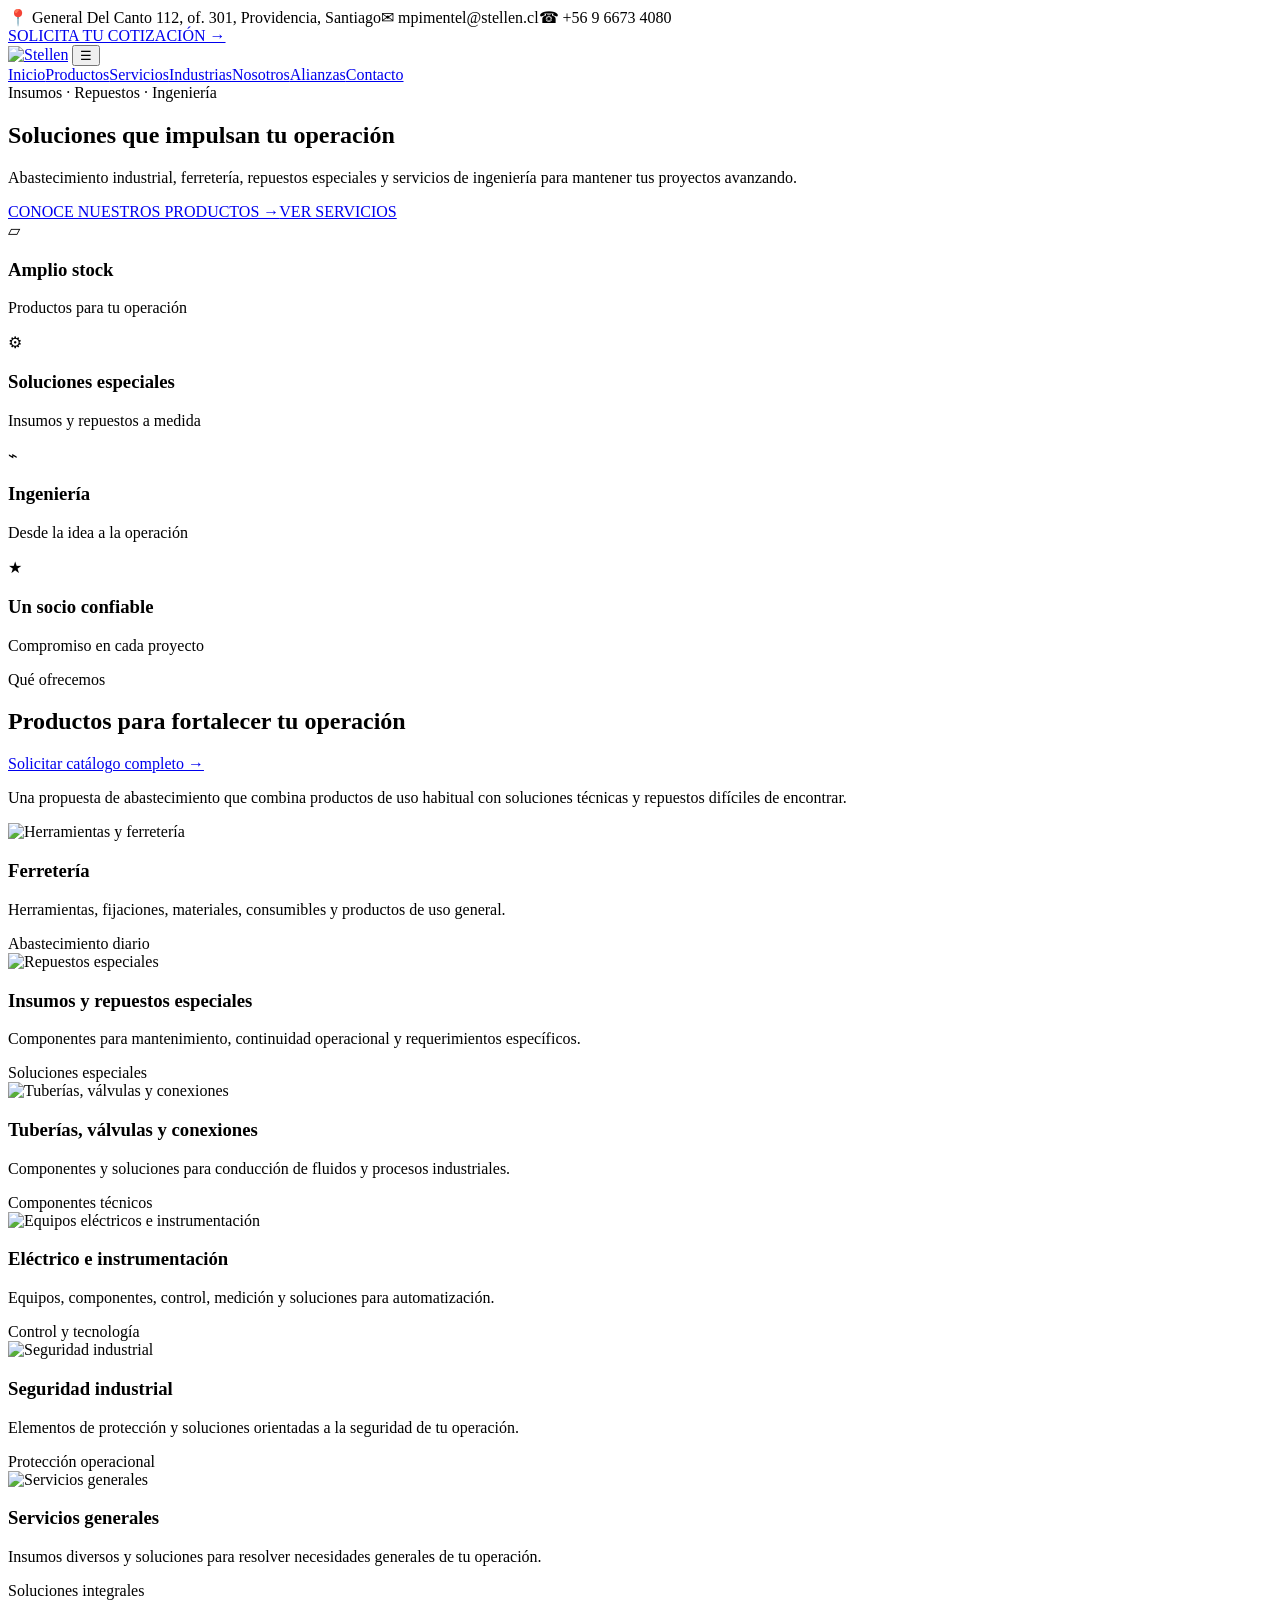
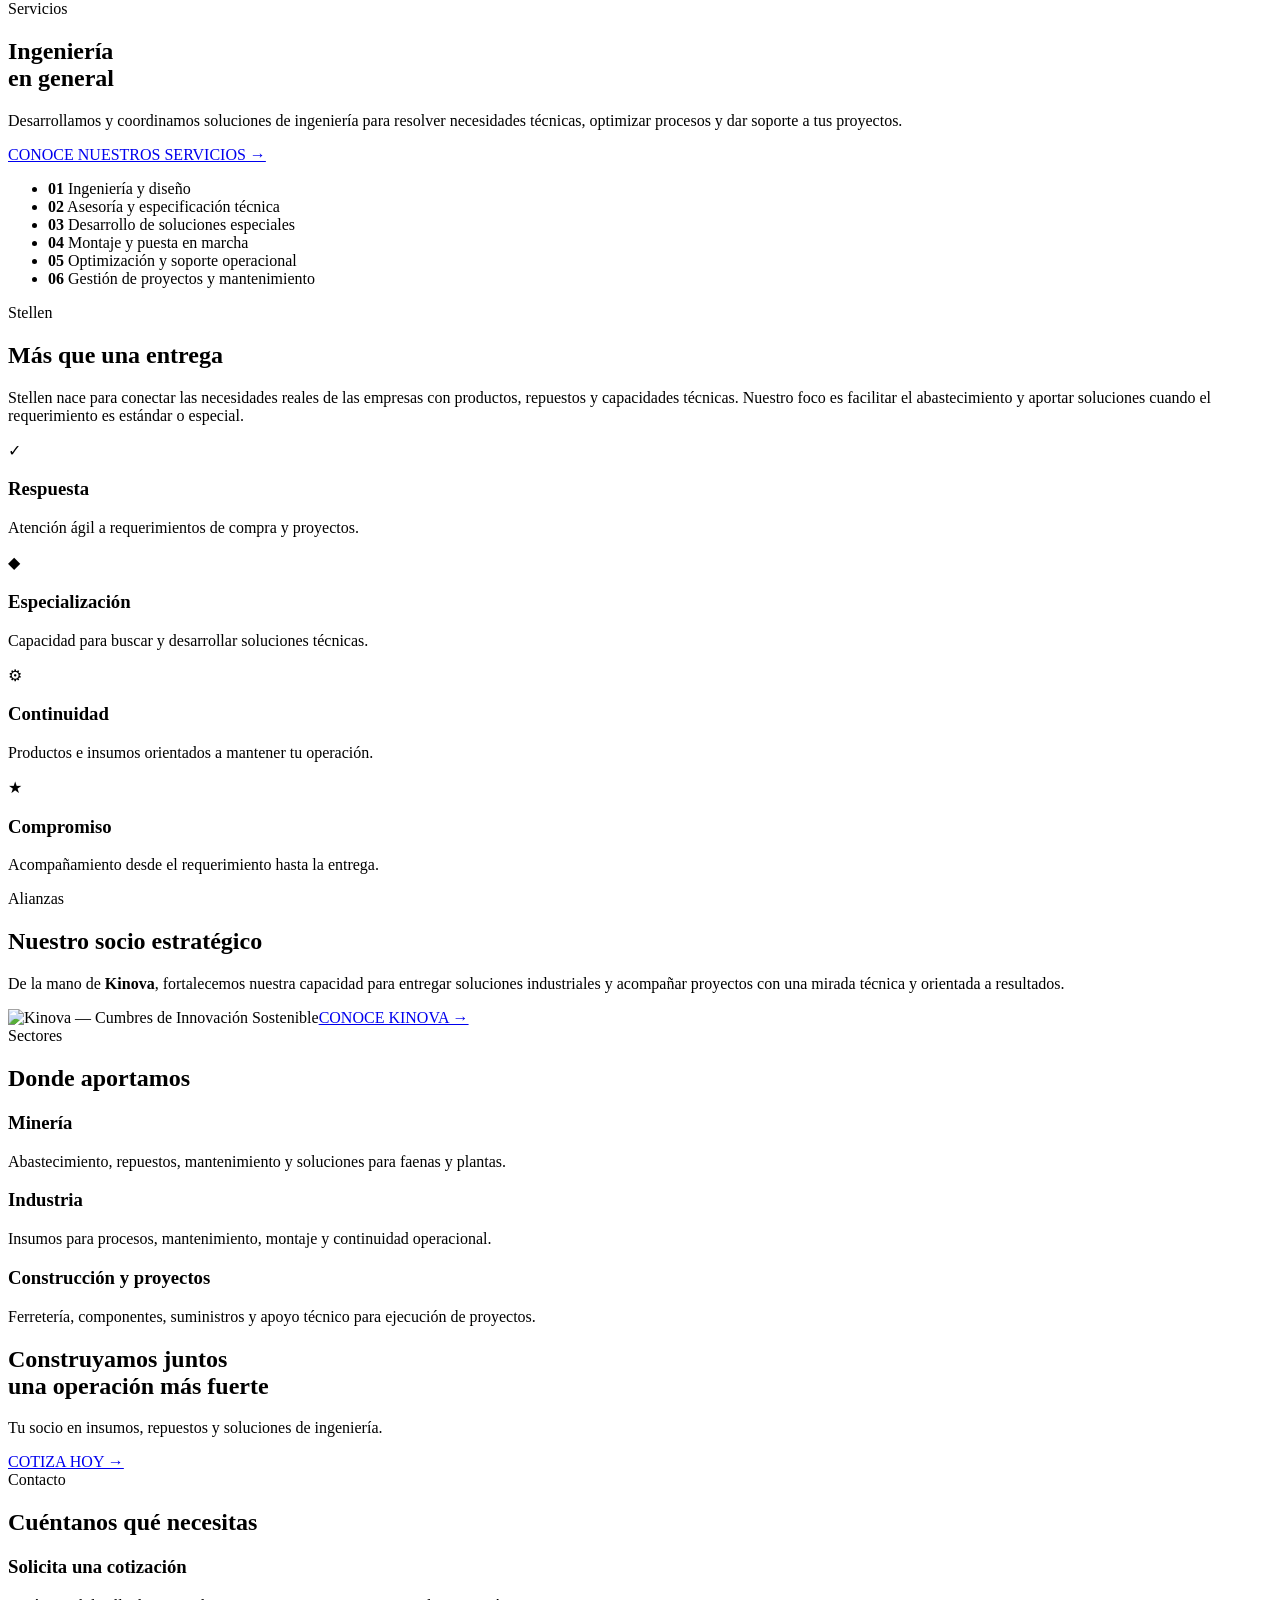
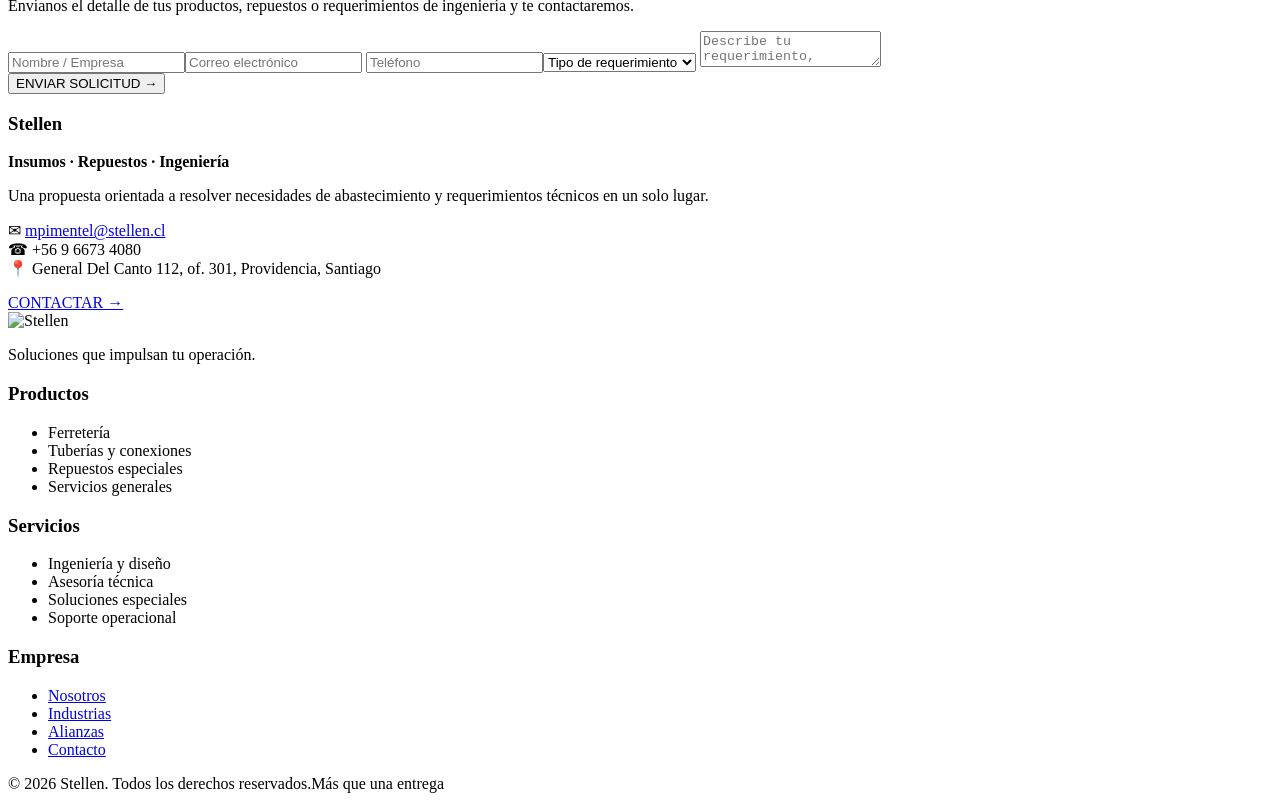
==== index.html @ 47909053 "Add files via upload" ====
<!doctype html>
<html lang="es">
<head>
<meta charset="utf-8">
<meta name="viewport" content="width=device-width,initial-scale=1">
<title>Stellen | Insumos, Repuestos e Ingeniería</title>
<meta name="description" content="Stellen: venta de insumos generales, ferretería, repuestos especiales y servicios de ingeniería para la industria.">
<link rel="stylesheet" href="assets/css/stellen.css">
<link rel="stylesheet" href="assets/css/fontawesome-all.min.css">
</head>
<body>
<div class="topbar"><div class="container"><div class="toplinks"><span>📍 General Del Canto 112, of. 301, Providencia, Santiago</span><span>✉ mpimentel@stellen.cl</span><span>☎ +56 9 6673 4080</span></div><a class="quote-mini" href="#contacto">SOLICITA TU COTIZACIÓN →</a></div></div>
<header id="header-wrapper"><div class="container header">
<a class="brand" href="#inicio"><img src="images/stellen-logo.png" alt="Stellen"></a>
<button class="menu-toggle" aria-label="Abrir menú">☰</button>
<nav class="nav">
<a class="active" href="#inicio">Inicio</a><a href="#productos">Productos</a><a href="#servicios">Servicios</a><a href="#industrias">Industrias</a><a href="#nosotros">Nosotros</a><a href="#alianzas">Alianzas</a><a href="#contacto">Contacto</a>
</nav></div></header>

<main id="inicio">
<section class="hero"><div class="container"><div class="hero-content">
<div class="eyebrow">Insumos · Repuestos · Ingeniería</div>
<h1>Soluciones que impulsan <span>tu operación</span></h1>
<p>Abastecimiento industrial, ferretería, repuestos especiales y servicios de ingeniería para mantener tus proyectos avanzando.</p>
<div class="buttons"><a class="btn btn-primary" href="#productos">CONOCE NUESTROS PRODUCTOS →</a><a class="btn btn-outline" href="#servicios">VER SERVICIOS</a></div>
</div></div></section>

<section class="quick"><div class="container quick-grid">
<div class="quick-item"><div class="icon">▱</div><div><h3>Amplio stock</h3><p>Productos para tu operación</p></div></div>
<div class="quick-item"><div class="icon">⚙</div><div><h3>Soluciones especiales</h3><p>Insumos y repuestos a medida</p></div></div>
<div class="quick-item"><div class="icon">⌁</div><div><h3>Ingeniería</h3><p>Desde la idea a la operación</p></div></div>
<div class="quick-item"><div class="icon">★</div><div><h3>Un socio confiable</h3><p>Compromiso en cada proyecto</p></div></div>
</div></section>

<section id="productos" class="section"><div class="container">
<div class="section-head"><div><div class="eyebrow" style="color:var(--green)">Qué ofrecemos</div><h2>Productos para fortalecer <span>tu operación</span></h2></div><a class="link-arrow" href="#contacto">Solicitar catálogo completo →</a></div>
<p class="section-lead">Una propuesta de abastecimiento que combina productos de uso habitual con soluciones técnicas y repuestos difíciles de encontrar.</p>
<div class="cards offer-cards">
<article class="card"><img class="card-image" src="images/ferreteria.jpg" alt="Herramientas y ferretería"><div class="card-body"><h3>Ferretería</h3><p>Herramientas, fijaciones, materiales, consumibles y productos de uso general.</p><span class="tag">Abastecimiento diario</span></div></article>
<article class="card"><img class="card-image" src="images/repuestos.jpg" alt="Repuestos especiales"><div class="card-body"><h3>Insumos y repuestos especiales</h3><p>Componentes para mantenimiento, continuidad operacional y requerimientos específicos.</p><span class="tag">Soluciones especiales</span></div></article>
<article class="card"><img class="card-image" src="images/tuberias.jpg" alt="Tuberías, válvulas y conexiones"><div class="card-body"><h3>Tuberías, válvulas y conexiones</h3><p>Componentes y soluciones para conducción de fluidos y procesos industriales.</p><span class="tag">Componentes técnicos</span></div></article>
<article class="card"><img class="card-image" src="images/electrico.jpg" alt="Equipos eléctricos e instrumentación"><div class="card-body"><h3>Eléctrico e instrumentación</h3><p>Equipos, componentes, control, medición y soluciones para automatización.</p><span class="tag">Control y tecnología</span></div></article>
<article class="card"><img class="card-image" src="images/seguridad.jpg" alt="Seguridad industrial"><div class="card-body"><h3>Seguridad industrial</h3><p>Elementos de protección y soluciones orientadas a la seguridad de tu operación.</p><span class="tag">Protección operacional</span></div></article>
<article class="card"><img class="card-image" src="images/servicios-generales.jpg" alt="Servicios generales"><div class="card-body"><h3>Servicios generales</h3><p>Insumos diversos y soluciones para resolver necesidades generales de tu operación.</p><span class="tag">Soluciones integrales</span></div></article>
</div></div></section>

<section id="servicios" class="service"><div class="service-grid">
<div class="service-copy"><div class="eyebrow">Servicios</div><h2>Ingeniería<br>en general</h2><p>Desarrollamos y coordinamos soluciones de ingeniería para resolver necesidades técnicas, optimizar procesos y dar soporte a tus proyectos.</p><a class="btn btn-outline" href="#contacto">CONOCE NUESTROS SERVICIOS →</a></div>
<div class="service-list"><ul>
<li><strong>01</strong> Ingeniería y diseño</li><li><strong>02</strong> Asesoría y especificación técnica</li><li><strong>03</strong> Desarrollo de soluciones especiales</li><li><strong>04</strong> Montaje y puesta en marcha</li><li><strong>05</strong> Optimización y soporte operacional</li><li><strong>06</strong> Gestión de proyectos y mantenimiento</li>
</ul></div></div></section>

<section id="nosotros" class="section alt"><div class="container"><div class="section-head"><div><div class="eyebrow" style="color:var(--green)">Stellen</div><h2>Más que una <span>entrega</span></h2></div></div>
<p class="section-lead">Stellen nace para conectar las necesidades reales de las empresas con productos, repuestos y capacidades técnicas. Nuestro foco es facilitar el abastecimiento y aportar soluciones cuando el requerimiento es estándar o especial.</p>
<div class="value-grid">
<div class="value"><div class="icon">✓</div><h3>Respuesta</h3><p>Atención ágil a requerimientos de compra y proyectos.</p></div>
<div class="value"><div class="icon">◆</div><h3>Especialización</h3><p>Capacidad para buscar y desarrollar soluciones técnicas.</p></div>
<div class="value"><div class="icon">⚙</div><h3>Continuidad</h3><p>Productos e insumos orientados a mantener tu operación.</p></div>
<div class="value"><div class="icon">★</div><h3>Compromiso</h3><p>Acompañamiento desde el requerimiento hasta la entrega.</p></div>
</div></div></section>

<section id="alianzas" class="partner"><div class="container partner-inner">
<div><div class="eyebrow">Alianzas</div><h2>Nuestro socio <span>estratégico</span></h2><p>De la mano de <strong>Kinova</strong>, fortalecemos nuestra capacidad para entregar soluciones industriales y acompañar proyectos con una mirada técnica y orientada a resultados.</p></div>
<div class="partner-brand"><img class="kinova-logo" src="images/kinova-logo.png" alt="Kinova — Cumbres de Innovación Sostenible"><a href="https://www.kinova.cl" target="_blank" rel="noopener">CONOCE KINOVA →</a></div>
</div></section>

<section id="industrias" class="section"><div class="container"><div class="section-head"><div><div class="eyebrow" style="color:var(--green)">Sectores</div><h2>Donde <span>aportamos</span></h2></div></div>
<div class="cards">
<article class="card"><div class="card-body"><h3>Minería</h3><p>Abastecimiento, repuestos, mantenimiento y soluciones para faenas y plantas.</p></div></article>
<article class="card"><div class="card-body"><h3>Industria</h3><p>Insumos para procesos, mantenimiento, montaje y continuidad operacional.</p></div></article>
<article class="card"><div class="card-body"><h3>Construcción y proyectos</h3><p>Ferretería, componentes, suministros y apoyo técnico para ejecución de proyectos.</p></div></article>
</div></div></section>

<section class="cta"><div class="container cta-grid"><div><h2>Construyamos juntos<br><span>una operación más fuerte</span></h2><p>Tu socio en insumos, repuestos y soluciones de ingeniería.</p></div><a class="btn btn-primary" href="#contacto">COTIZA HOY →</a></div></section>

<section id="contacto" class="section contact"><div class="container"><div class="section-head"><div><div class="eyebrow" style="color:var(--green)">Contacto</div><h2>Cuéntanos qué <span>necesitas</span></h2></div></div>
<div class="contact-grid">
<div class="contact-box"><h3>Solicita una cotización</h3><p>Envíanos el detalle de tus productos, repuestos o requerimientos de ingeniería y te contactaremos.</p>
<form class="form" action="mailto:mpimentel@stellen.cl" method="post" enctype="text/plain">
<input name="nombre" placeholder="Nombre / Empresa" required><input name="email" type="email" placeholder="Correo electrónico" required>
<input name="telefono" placeholder="Teléfono"><select name="tipo"><option>Tipo de requerimiento</option><option>Ferretería e insumos</option><option>Repuestos especiales</option><option>Servicios generales</option><option>Ingeniería</option></select>
<textarea name="mensaje" placeholder="Describe tu requerimiento, cantidades o adjunta la información por correo."></textarea>
<div class="full"><button class="btn btn-primary" type="submit">ENVIAR SOLICITUD →</button></div></form></div>
<div class="contact-box"><h3>Stellen</h3><p><strong>Insumos · Repuestos · Ingeniería</strong></p><p>Una propuesta orientada a resolver necesidades de abastecimiento y requerimientos técnicos en un solo lugar.</p><p>✉ <a href="mailto:mpimentel@stellen.cl">mpimentel@stellen.cl</a><br>☎ +56 9 6673 4080<br>📍 General Del Canto 112, of. 301, Providencia, Santiago</p><a class="btn btn-primary" href="mailto:mpimentel@stellen.cl">CONTACTAR →</a></div>
</div></div></section>
</main>
<footer class="footer"><div class="container footer-main">
<div><img class="footer-logo" src="images/stellen-logo.png" alt="Stellen"><p>Soluciones que impulsan tu operación.</p></div>
<div><h3>Productos</h3><ul><li>Ferretería</li><li>Tuberías y conexiones</li><li>Repuestos especiales</li><li>Servicios generales</li></ul></div>
<div><h3>Servicios</h3><ul><li>Ingeniería y diseño</li><li>Asesoría técnica</li><li>Soluciones especiales</li><li>Soporte operacional</li></ul></div>
<div><h3>Empresa</h3><ul><li><a href="#nosotros">Nosotros</a></li><li><a href="#industrias">Industrias</a></li><li><a href="#alianzas">Alianzas</a></li><li><a href="#contacto">Contacto</a></li></ul></div>
</div><div class="container footer-bottom"><span>© 2026 Stellen. Todos los derechos reservados.</span><span class="slogan">Más que una entrega</span></div></footer>
<script>
const b=document.querySelector('.menu-toggle'),n=document.querySelector('.nav');b.addEventListener('click',()=>n.classList.toggle('open'));
document.querySelectorAll('.nav a').forEach(a=>a.addEventListener('click',()=>n.classList.remove('open')));
</script>
</body></html>
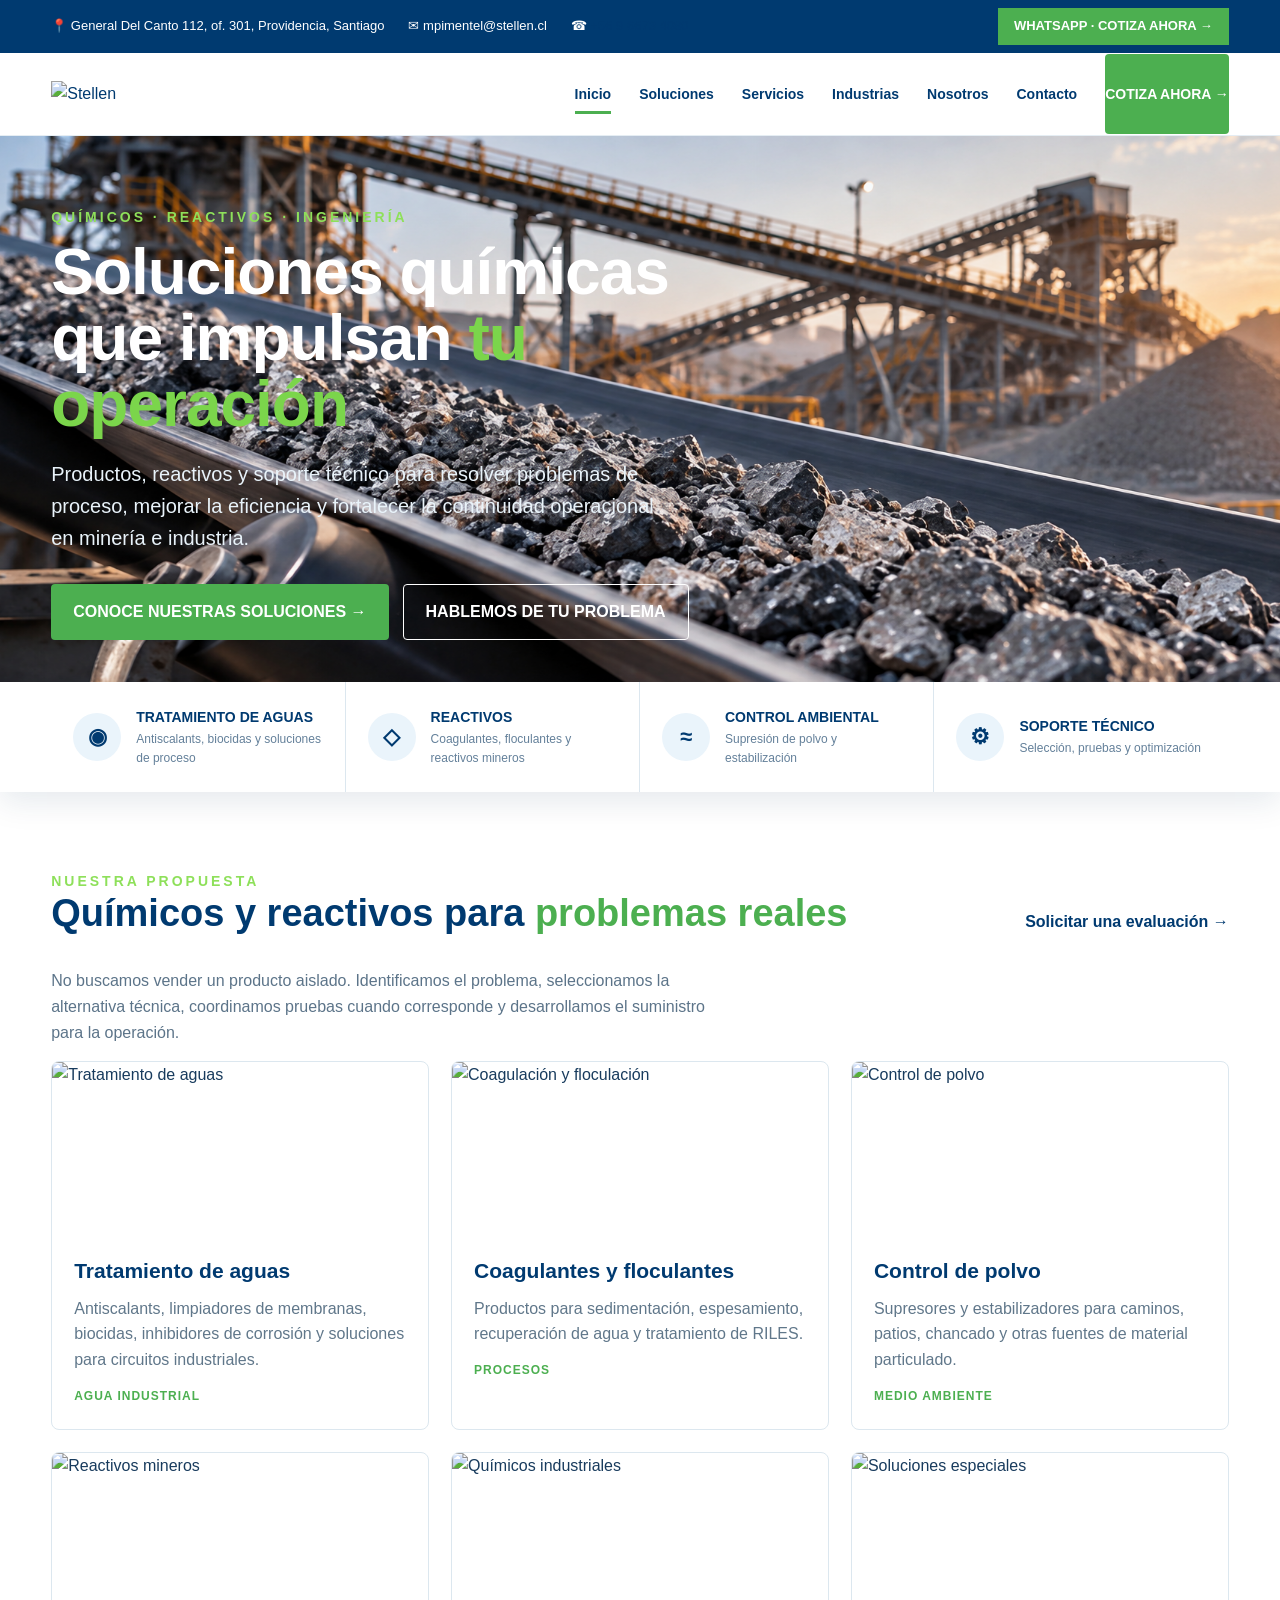
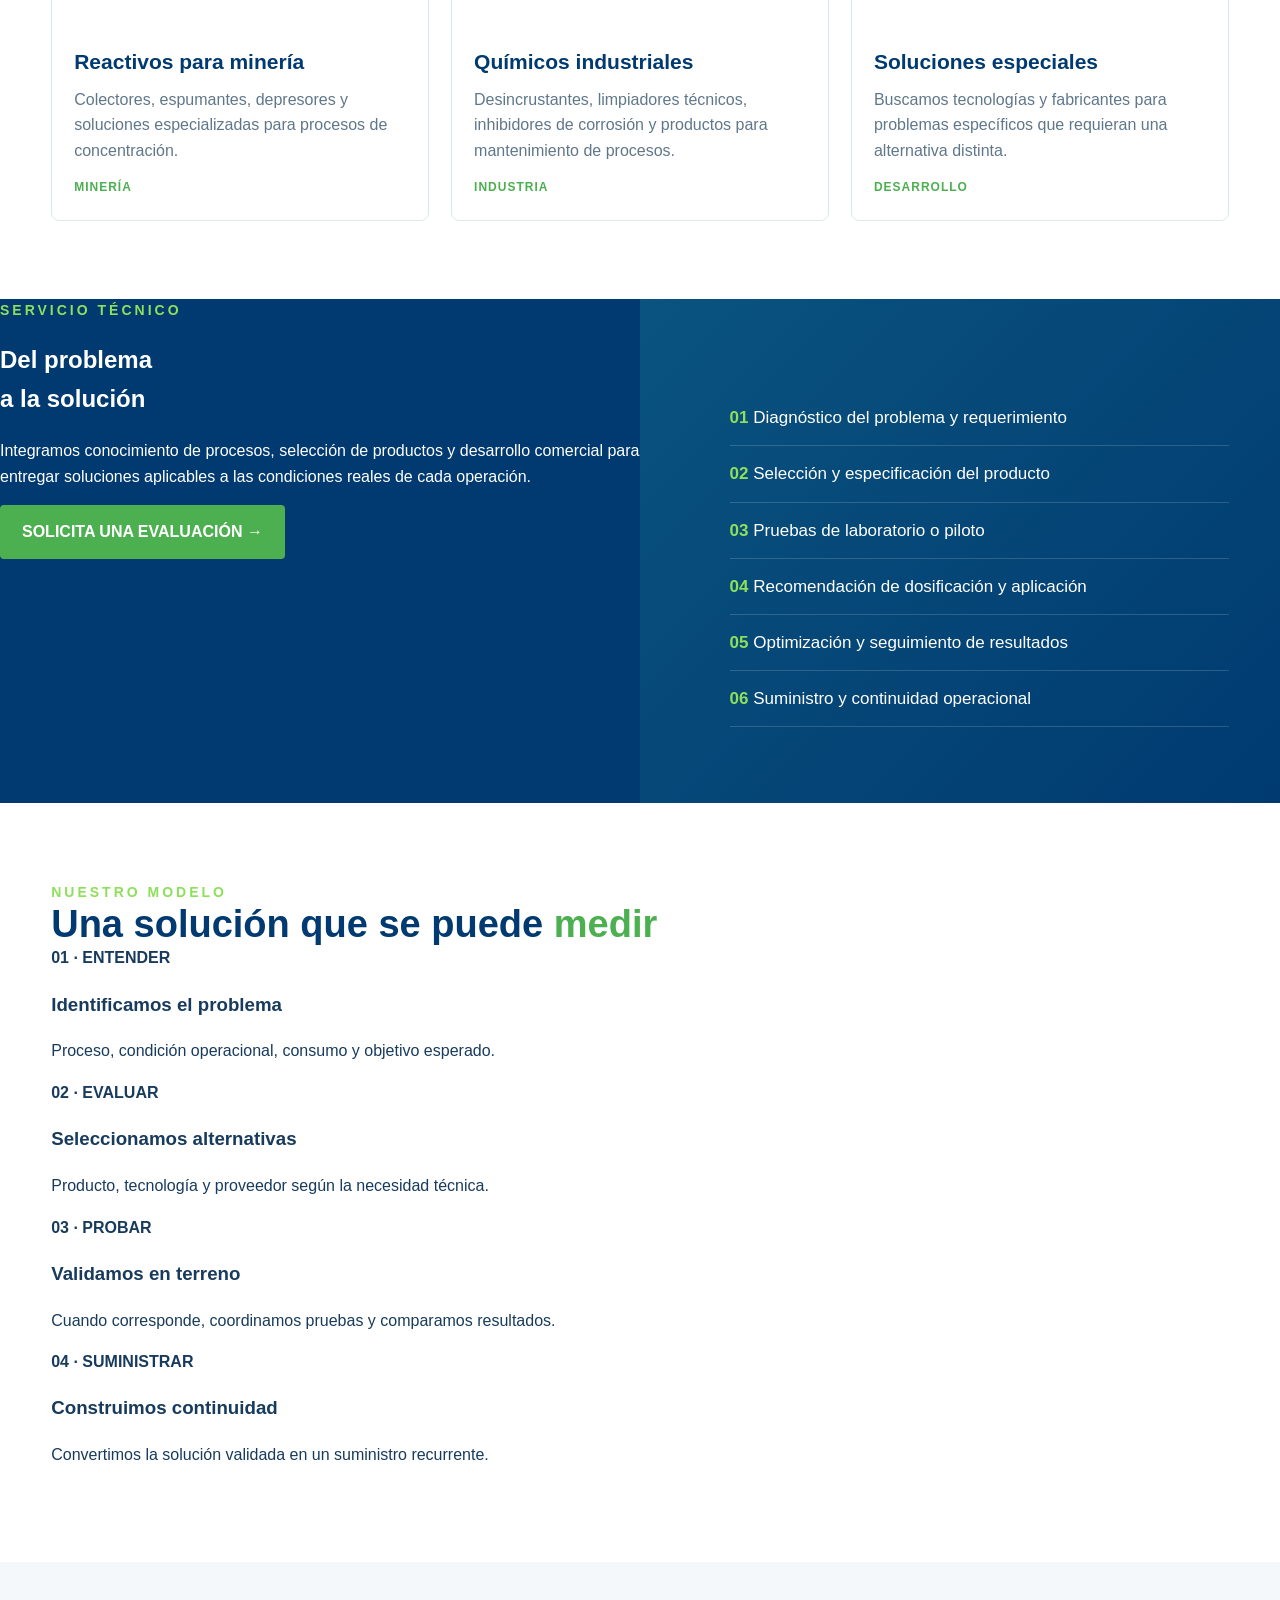
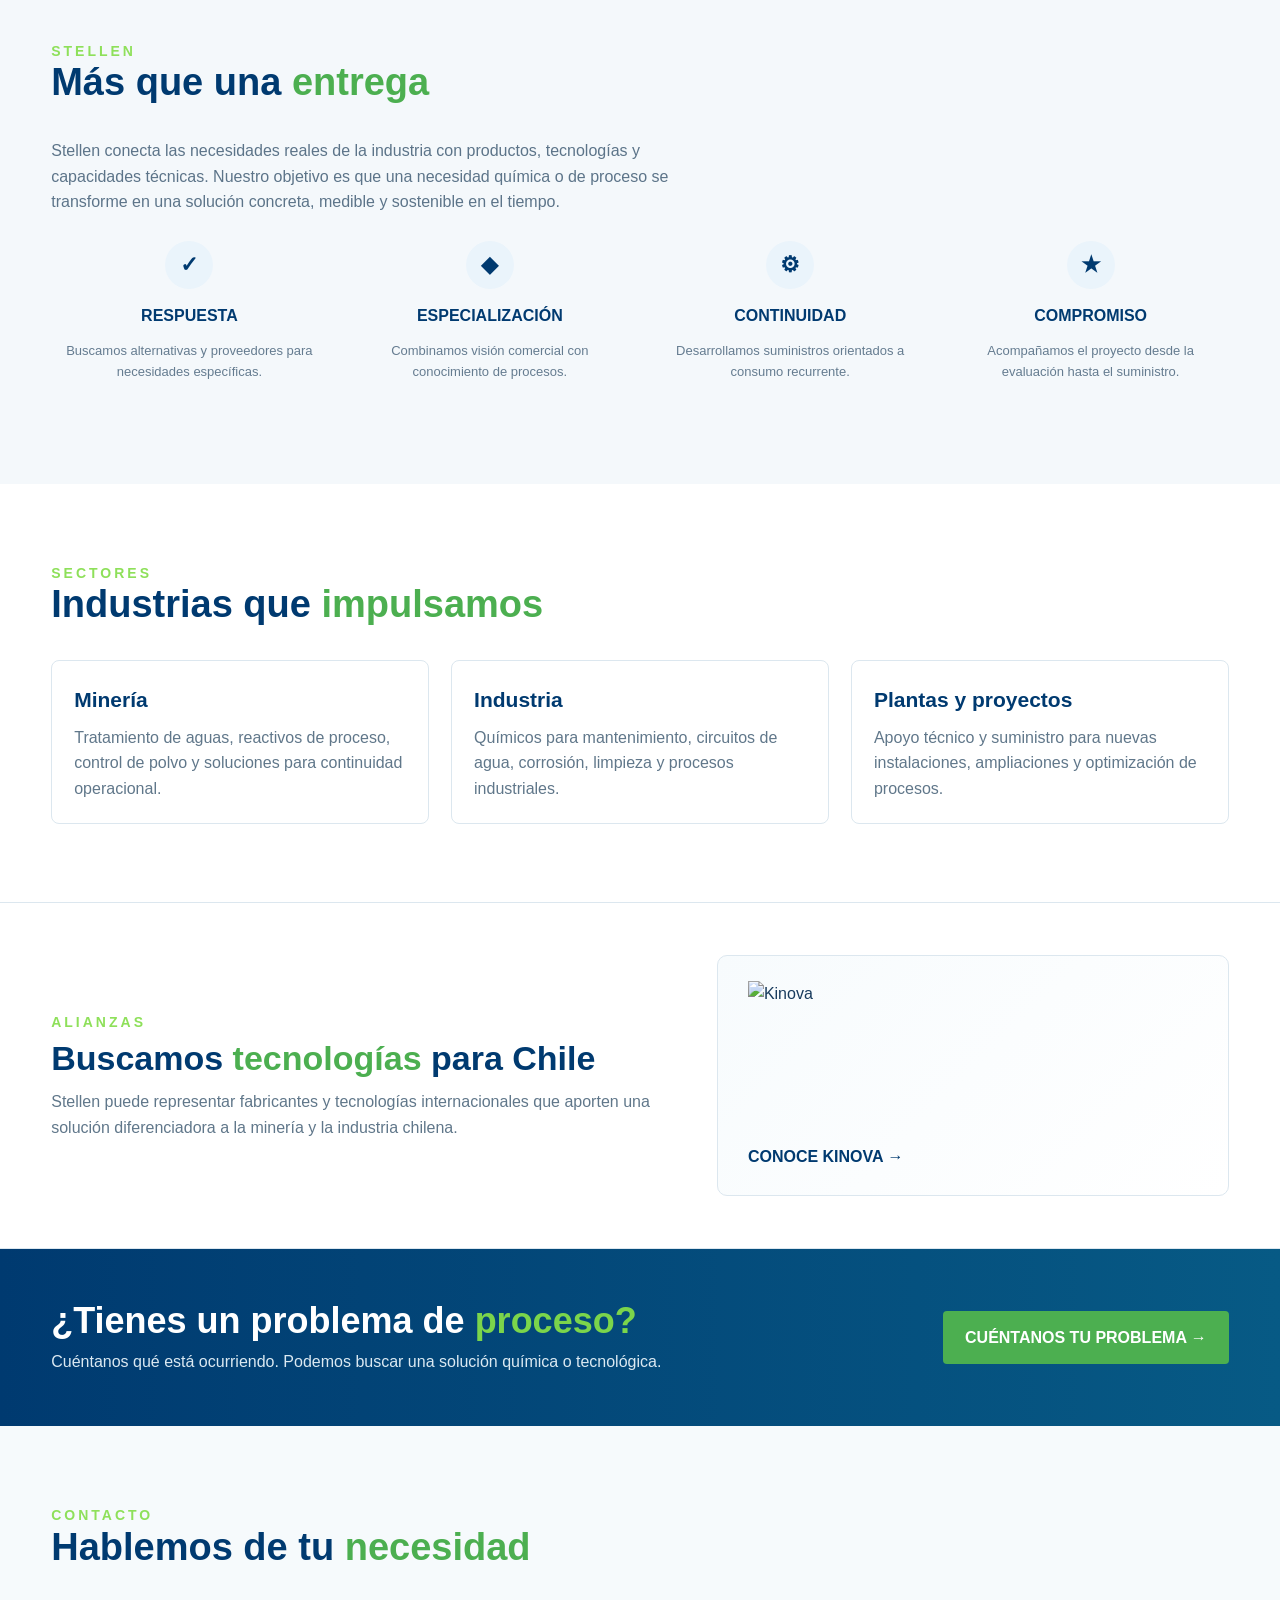
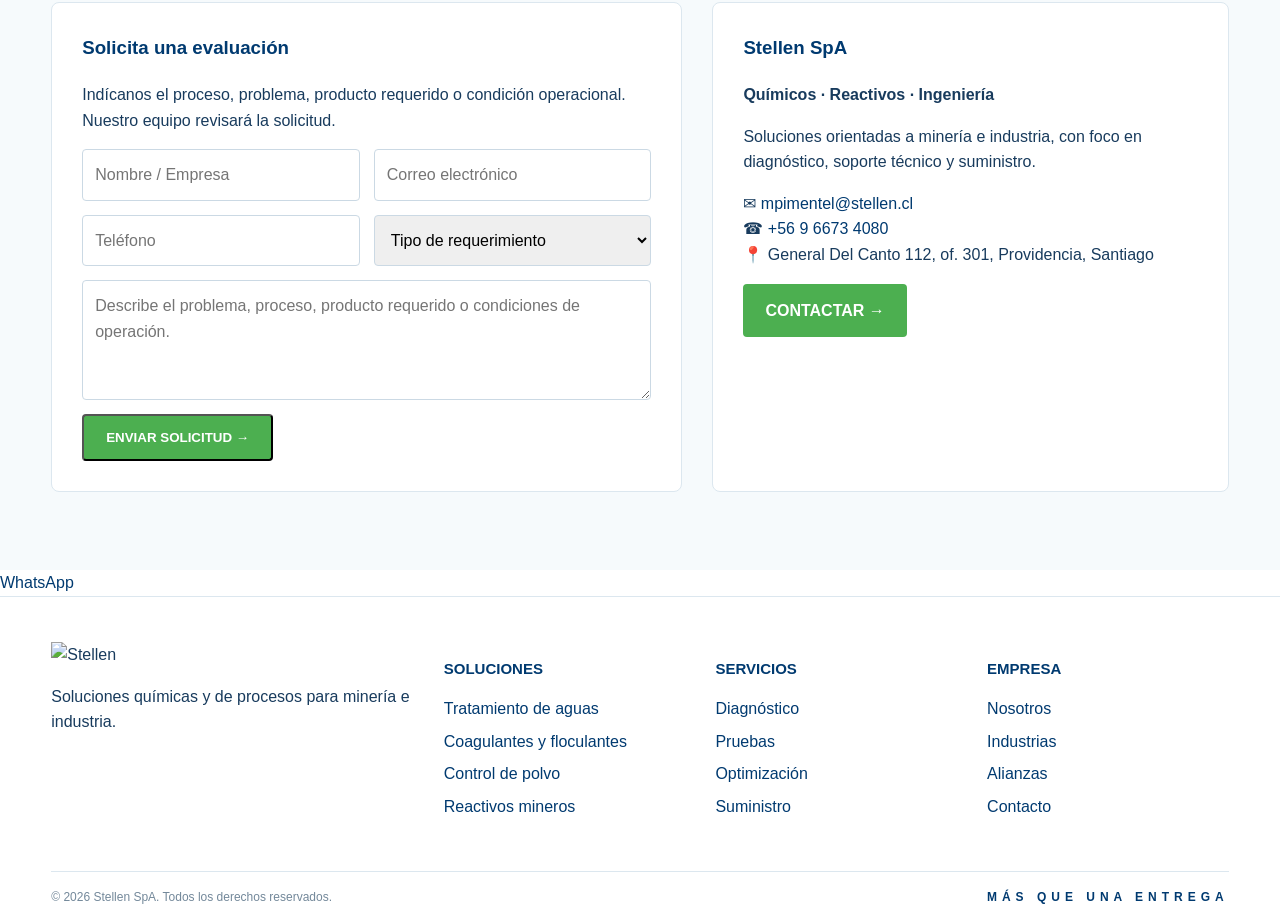
==== commit 15d539c4: "Add files via upload" ====
--- a/index.html
+++ b/index.html
@@ -1,97 +1,22 @@
-<!doctype html>
-<html lang="es">
-<head>
-<meta charset="utf-8">
-<meta name="viewport" content="width=device-width,initial-scale=1">
-<title>Stellen | Insumos, Repuestos e Ingeniería</title>
-<meta name="description" content="Stellen: venta de insumos generales, ferretería, repuestos especiales y servicios de ingeniería para la industria.">
-<link rel="stylesheet" href="assets/css/stellen.css">
-<link rel="stylesheet" href="assets/css/fontawesome-all.min.css">
-</head>
-<body>
-<div class="topbar"><div class="container"><div class="toplinks"><span>📍 General Del Canto 112, of. 301, Providencia, Santiago</span><span>✉ mpimentel@stellen.cl</span><span>☎ +56 9 6673 4080</span></div><a class="quote-mini" href="#contacto">SOLICITA TU COTIZACIÓN →</a></div></div>
-<header id="header-wrapper"><div class="container header">
-<a class="brand" href="#inicio"><img src="images/stellen-logo.png" alt="Stellen"></a>
-<button class="menu-toggle" aria-label="Abrir menú">☰</button>
-<nav class="nav">
-<a class="active" href="#inicio">Inicio</a><a href="#productos">Productos</a><a href="#servicios">Servicios</a><a href="#industrias">Industrias</a><a href="#nosotros">Nosotros</a><a href="#alianzas">Alianzas</a><a href="#contacto">Contacto</a>
-</nav></div></header>
-
+<!doctype html><html lang="es"><head><meta charset="utf-8"><meta name="viewport" content="width=device-width,initial-scale=1"><title>Stellen | Soluciones Químicas y de Procesos</title><meta name="description" content="Stellen: soluciones químicas, reactivos y soporte técnico para minería e industria."><link rel="stylesheet" href="assets/css/stellen.css"></head><body>
+<div class="topbar"><div class="container"><div class="toplinks"><span>📍 General Del Canto 112, of. 301, Providencia, Santiago</span><span>✉ mpimentel@stellen.cl</span><span>☎ <a href="https://wa.me/56966734080?text=Hola%20Stellen,%20quisiera%20consultar%20por%20una%20solución%20química%20o%20de%20proceso." target="_blank" rel="noopener">+56 9 6673 4080</a></span></div><a class="quote-mini" href="https://wa.me/56966734080?text=Hola%20Stellen,%20quisiera%20solicitar%20una%20cotización." target="_blank" rel="noopener">WHATSAPP · COTIZA AHORA →</a></div></div>
+<header id="header-wrapper"><div class="container header"><a class="brand" href="#inicio"><img src="assets/images/stellen-logo.svg" alt="Stellen"></a><button class="menu-toggle" aria-label="Abrir menú">☰</button><nav class="nav"><a class="active" href="#inicio">Inicio</a><a href="#soluciones">Soluciones</a><a href="#servicios">Servicios</a><a href="#industrias">Industrias</a><a href="#nosotros">Nosotros</a><a href="#contacto">Contacto</a><a class="btn btn-primary" href="#contacto">COTIZA AHORA →</a></nav></div></header>
 <main id="inicio">
-<section class="hero"><div class="container"><div class="hero-content">
-<div class="eyebrow">Insumos · Repuestos · Ingeniería</div>
-<h1>Soluciones que impulsan <span>tu operación</span></h1>
-<p>Abastecimiento industrial, ferretería, repuestos especiales y servicios de ingeniería para mantener tus proyectos avanzando.</p>
-<div class="buttons"><a class="btn btn-primary" href="#productos">CONOCE NUESTROS PRODUCTOS →</a><a class="btn btn-outline" href="#servicios">VER SERVICIOS</a></div>
+<section class="hero"><div class="hero-bg"></div><div class="container"><div class="hero-content"><div class="eyebrow">QUÍMICOS · REACTIVOS · INGENIERÍA</div><h1>Soluciones químicas que impulsan <span>tu operación</span></h1><p>Productos, reactivos y soporte técnico para resolver problemas de proceso, mejorar la eficiencia y fortalecer la continuidad operacional en minería e industria.</p><div class="buttons"><a class="btn btn-primary" href="#soluciones">CONOCE NUESTRAS SOLUCIONES →</a><a class="btn btn-outline" href="#contacto">HABLEMOS DE TU PROBLEMA</a></div></div></div></section>
+<section class="quick"><div class="container quick-grid"><div class="quick-item"><div class="icon">◉</div><div><h3>Tratamiento de aguas</h3><p>Antiscalants, biocidas y soluciones de proceso</p></div></div><div class="quick-item"><div class="icon">◇</div><div><h3>Reactivos</h3><p>Coagulantes, floculantes y reactivos mineros</p></div></div><div class="quick-item"><div class="icon">≈</div><div><h3>Control ambiental</h3><p>Supresión de polvo y estabilización</p></div></div><div class="quick-item"><div class="icon">⚙</div><div><h3>Soporte técnico</h3><p>Selección, pruebas y optimización</p></div></div></div></section>
+<section id="soluciones" class="section"><div class="container"><div class="section-head"><div><div class="eyebrow">NUESTRA PROPUESTA</div><h2>Químicos y reactivos para <span>problemas reales</span></h2></div><a class="link-arrow" href="#contacto">Solicitar una evaluación →</a></div><p class="section-lead">No buscamos vender un producto aislado. Identificamos el problema, seleccionamos la alternativa técnica, coordinamos pruebas cuando corresponde y desarrollamos el suministro para la operación.</p><div class="cards">
+<article class="card chem-card"><img class="card-image" src="https://images.unsplash.com/photo-1581092160562-40aa08e78837?auto=format&fit=crop&w=1200&q=85" alt="Tratamiento de aguas"><div class="card-body"><h3>Tratamiento de aguas</h3><p>Antiscalants, limpiadores de membranas, biocidas, inhibidores de corrosión y soluciones para circuitos industriales.</p><span class="tag">Agua industrial</span></div></article>
+<article class="card chem-card"><img class="card-image" src="https://images.unsplash.com/photo-1582719478250-c89cae4dc85b?auto=format&fit=crop&w=1200&q=85" alt="Coagulación y floculación"><div class="card-body"><h3>Coagulantes y floculantes</h3><p>Productos para sedimentación, espesamiento, recuperación de agua y tratamiento de RILES.</p><span class="tag">Procesos</span></div></article>
+<article class="card chem-card"><img class="card-image" src="https://images.unsplash.com/photo-1513828583688-c52646db42da?auto=format&fit=crop&w=1200&q=85" alt="Control de polvo"><div class="card-body"><h3>Control de polvo</h3><p>Supresores y estabilizadores para caminos, patios, chancado y otras fuentes de material particulado.</p><span class="tag">Medio ambiente</span></div></article>
+<article class="card chem-card"><img class="card-image" src="https://images.unsplash.com/photo-1532187863486-abf9dbad1b69?auto=format&fit=crop&w=1200&q=85" alt="Reactivos mineros"><div class="card-body"><h3>Reactivos para minería</h3><p>Colectores, espumantes, depresores y soluciones especializadas para procesos de concentración.</p><span class="tag">Minería</span></div></article>
+<article class="card chem-card"><img class="card-image" src="https://images.unsplash.com/photo-1565793298595-6a879b1d9492?auto=format&fit=crop&w=1200&q=85" alt="Químicos industriales"><div class="card-body"><h3>Químicos industriales</h3><p>Desincrustantes, limpiadores técnicos, inhibidores de corrosión y productos para mantenimiento de procesos.</p><span class="tag">Industria</span></div></article>
+<article class="card chem-card"><img class="card-image" src="https://images.unsplash.com/photo-1581092795360-fd1ca04f0952?auto=format&fit=crop&w=1200&q=85" alt="Soluciones especiales"><div class="card-body"><h3>Soluciones especiales</h3><p>Buscamos tecnologías y fabricantes para problemas específicos que requieran una alternativa distinta.</p><span class="tag">Desarrollo</span></div></article>
 </div></div></section>
-
-<section class="quick"><div class="container quick-grid">
-<div class="quick-item"><div class="icon">▱</div><div><h3>Amplio stock</h3><p>Productos para tu operación</p></div></div>
-<div class="quick-item"><div class="icon">⚙</div><div><h3>Soluciones especiales</h3><p>Insumos y repuestos a medida</p></div></div>
-<div class="quick-item"><div class="icon">⌁</div><div><h3>Ingeniería</h3><p>Desde la idea a la operación</p></div></div>
-<div class="quick-item"><div class="icon">★</div><div><h3>Un socio confiable</h3><p>Compromiso en cada proyecto</p></div></div>
-</div></section>
-
-<section id="productos" class="section"><div class="container">
-<div class="section-head"><div><div class="eyebrow" style="color:var(--green)">Qué ofrecemos</div><h2>Productos para fortalecer <span>tu operación</span></h2></div><a class="link-arrow" href="#contacto">Solicitar catálogo completo →</a></div>
-<p class="section-lead">Una propuesta de abastecimiento que combina productos de uso habitual con soluciones técnicas y repuestos difíciles de encontrar.</p>
-<div class="cards offer-cards">
-<article class="card"><img class="card-image" src="images/ferreteria.jpg" alt="Herramientas y ferretería"><div class="card-body"><h3>Ferretería</h3><p>Herramientas, fijaciones, materiales, consumibles y productos de uso general.</p><span class="tag">Abastecimiento diario</span></div></article>
-<article class="card"><img class="card-image" src="images/repuestos.jpg" alt="Repuestos especiales"><div class="card-body"><h3>Insumos y repuestos especiales</h3><p>Componentes para mantenimiento, continuidad operacional y requerimientos específicos.</p><span class="tag">Soluciones especiales</span></div></article>
-<article class="card"><img class="card-image" src="images/tuberias.jpg" alt="Tuberías, válvulas y conexiones"><div class="card-body"><h3>Tuberías, válvulas y conexiones</h3><p>Componentes y soluciones para conducción de fluidos y procesos industriales.</p><span class="tag">Componentes técnicos</span></div></article>
-<article class="card"><img class="card-image" src="images/electrico.jpg" alt="Equipos eléctricos e instrumentación"><div class="card-body"><h3>Eléctrico e instrumentación</h3><p>Equipos, componentes, control, medición y soluciones para automatización.</p><span class="tag">Control y tecnología</span></div></article>
-<article class="card"><img class="card-image" src="images/seguridad.jpg" alt="Seguridad industrial"><div class="card-body"><h3>Seguridad industrial</h3><p>Elementos de protección y soluciones orientadas a la seguridad de tu operación.</p><span class="tag">Protección operacional</span></div></article>
-<article class="card"><img class="card-image" src="images/servicios-generales.jpg" alt="Servicios generales"><div class="card-body"><h3>Servicios generales</h3><p>Insumos diversos y soluciones para resolver necesidades generales de tu operación.</p><span class="tag">Soluciones integrales</span></div></article>
-</div></div></section>
-
-<section id="servicios" class="service"><div class="service-grid">
-<div class="service-copy"><div class="eyebrow">Servicios</div><h2>Ingeniería<br>en general</h2><p>Desarrollamos y coordinamos soluciones de ingeniería para resolver necesidades técnicas, optimizar procesos y dar soporte a tus proyectos.</p><a class="btn btn-outline" href="#contacto">CONOCE NUESTROS SERVICIOS →</a></div>
-<div class="service-list"><ul>
-<li><strong>01</strong> Ingeniería y diseño</li><li><strong>02</strong> Asesoría y especificación técnica</li><li><strong>03</strong> Desarrollo de soluciones especiales</li><li><strong>04</strong> Montaje y puesta en marcha</li><li><strong>05</strong> Optimización y soporte operacional</li><li><strong>06</strong> Gestión de proyectos y mantenimiento</li>
-</ul></div></div></section>
-
-<section id="nosotros" class="section alt"><div class="container"><div class="section-head"><div><div class="eyebrow" style="color:var(--green)">Stellen</div><h2>Más que una <span>entrega</span></h2></div></div>
-<p class="section-lead">Stellen nace para conectar las necesidades reales de las empresas con productos, repuestos y capacidades técnicas. Nuestro foco es facilitar el abastecimiento y aportar soluciones cuando el requerimiento es estándar o especial.</p>
-<div class="value-grid">
-<div class="value"><div class="icon">✓</div><h3>Respuesta</h3><p>Atención ágil a requerimientos de compra y proyectos.</p></div>
-<div class="value"><div class="icon">◆</div><h3>Especialización</h3><p>Capacidad para buscar y desarrollar soluciones técnicas.</p></div>
-<div class="value"><div class="icon">⚙</div><h3>Continuidad</h3><p>Productos e insumos orientados a mantener tu operación.</p></div>
-<div class="value"><div class="icon">★</div><h3>Compromiso</h3><p>Acompañamiento desde el requerimiento hasta la entrega.</p></div>
-</div></div></section>
-
-<section id="alianzas" class="partner"><div class="container partner-inner">
-<div><div class="eyebrow">Alianzas</div><h2>Nuestro socio <span>estratégico</span></h2><p>De la mano de <strong>Kinova</strong>, fortalecemos nuestra capacidad para entregar soluciones industriales y acompañar proyectos con una mirada técnica y orientada a resultados.</p></div>
-<div class="partner-brand"><img class="kinova-logo" src="images/kinova-logo.png" alt="Kinova — Cumbres de Innovación Sostenible"><a href="https://www.kinova.cl" target="_blank" rel="noopener">CONOCE KINOVA →</a></div>
-</div></section>
-
-<section id="industrias" class="section"><div class="container"><div class="section-head"><div><div class="eyebrow" style="color:var(--green)">Sectores</div><h2>Donde <span>aportamos</span></h2></div></div>
-<div class="cards">
-<article class="card"><div class="card-body"><h3>Minería</h3><p>Abastecimiento, repuestos, mantenimiento y soluciones para faenas y plantas.</p></div></article>
-<article class="card"><div class="card-body"><h3>Industria</h3><p>Insumos para procesos, mantenimiento, montaje y continuidad operacional.</p></div></article>
-<article class="card"><div class="card-body"><h3>Construcción y proyectos</h3><p>Ferretería, componentes, suministros y apoyo técnico para ejecución de proyectos.</p></div></article>
-</div></div></section>
-
-<section class="cta"><div class="container cta-grid"><div><h2>Construyamos juntos<br><span>una operación más fuerte</span></h2><p>Tu socio en insumos, repuestos y soluciones de ingeniería.</p></div><a class="btn btn-primary" href="#contacto">COTIZA HOY →</a></div></section>
-
-<section id="contacto" class="section contact"><div class="container"><div class="section-head"><div><div class="eyebrow" style="color:var(--green)">Contacto</div><h2>Cuéntanos qué <span>necesitas</span></h2></div></div>
-<div class="contact-grid">
-<div class="contact-box"><h3>Solicita una cotización</h3><p>Envíanos el detalle de tus productos, repuestos o requerimientos de ingeniería y te contactaremos.</p>
-<form class="form" action="mailto:mpimentel@stellen.cl" method="post" enctype="text/plain">
-<input name="nombre" placeholder="Nombre / Empresa" required><input name="email" type="email" placeholder="Correo electrónico" required>
-<input name="telefono" placeholder="Teléfono"><select name="tipo"><option>Tipo de requerimiento</option><option>Ferretería e insumos</option><option>Repuestos especiales</option><option>Servicios generales</option><option>Ingeniería</option></select>
-<textarea name="mensaje" placeholder="Describe tu requerimiento, cantidades o adjunta la información por correo."></textarea>
-<div class="full"><button class="btn btn-primary" type="submit">ENVIAR SOLICITUD →</button></div></form></div>
-<div class="contact-box"><h3>Stellen</h3><p><strong>Insumos · Repuestos · Ingeniería</strong></p><p>Una propuesta orientada a resolver necesidades de abastecimiento y requerimientos técnicos en un solo lugar.</p><p>✉ <a href="mailto:mpimentel@stellen.cl">mpimentel@stellen.cl</a><br>☎ +56 9 6673 4080<br>📍 General Del Canto 112, of. 301, Providencia, Santiago</p><a class="btn btn-primary" href="mailto:mpimentel@stellen.cl">CONTACTAR →</a></div>
-</div></div></section>
-</main>
-<footer class="footer"><div class="container footer-main">
-<div><img class="footer-logo" src="images/stellen-logo.png" alt="Stellen"><p>Soluciones que impulsan tu operación.</p></div>
-<div><h3>Productos</h3><ul><li>Ferretería</li><li>Tuberías y conexiones</li><li>Repuestos especiales</li><li>Servicios generales</li></ul></div>
-<div><h3>Servicios</h3><ul><li>Ingeniería y diseño</li><li>Asesoría técnica</li><li>Soluciones especiales</li><li>Soporte operacional</li></ul></div>
-<div><h3>Empresa</h3><ul><li><a href="#nosotros">Nosotros</a></li><li><a href="#industrias">Industrias</a></li><li><a href="#alianzas">Alianzas</a></li><li><a href="#contacto">Contacto</a></li></ul></div>
-</div><div class="container footer-bottom"><span>© 2026 Stellen. Todos los derechos reservados.</span><span class="slogan">Más que una entrega</span></div></footer>
-<script>
-const b=document.querySelector('.menu-toggle'),n=document.querySelector('.nav');b.addEventListener('click',()=>n.classList.toggle('open'));
-document.querySelectorAll('.nav a').forEach(a=>a.addEventListener('click',()=>n.classList.remove('open')));
-</script>
-</body></html>+<section id="servicios" class="service"><div class="service-grid"><div><div class="eyebrow">SERVICIO TÉCNICO</div><h2>Del problema<br>a la solución</h2><p>Integramos conocimiento de procesos, selección de productos y desarrollo comercial para entregar soluciones aplicables a las condiciones reales de cada operación.</p><a class="btn btn-primary" href="#contacto">SOLICITA UNA EVALUACIÓN →</a></div><div class="service-list"><ul><li><strong>01</strong> Diagnóstico del problema y requerimiento</li><li><strong>02</strong> Selección y especificación del producto</li><li><strong>03</strong> Pruebas de laboratorio o piloto</li><li><strong>04</strong> Recomendación de dosificación y aplicación</li><li><strong>05</strong> Optimización y seguimiento de resultados</li><li><strong>06</strong> Suministro y continuidad operacional</li></ul></div></div></section>
+<section class="section process"><div class="container"><div class="eyebrow">NUESTRO MODELO</div><h2>Una solución que se puede <span>medir</span></h2><div class="process-grid"><div class="process-item"><b>01 · ENTENDER</b><h3>Identificamos el problema</h3><p>Proceso, condición operacional, consumo y objetivo esperado.</p></div><div class="process-item"><b>02 · EVALUAR</b><h3>Seleccionamos alternativas</h3><p>Producto, tecnología y proveedor según la necesidad técnica.</p></div><div class="process-item"><b>03 · PROBAR</b><h3>Validamos en terreno</h3><p>Cuando corresponde, coordinamos pruebas y comparamos resultados.</p></div><div class="process-item"><b>04 · SUMINISTRAR</b><h3>Construimos continuidad</h3><p>Convertimos la solución validada en un suministro recurrente.</p></div></div></div></section>
+<section id="nosotros" class="section alt"><div class="container"><div class="section-head"><div><div class="eyebrow">STELLEN</div><h2>Más que una <span>entrega</span></h2></div></div><p class="section-lead">Stellen conecta las necesidades reales de la industria con productos, tecnologías y capacidades técnicas. Nuestro objetivo es que una necesidad química o de proceso se transforme en una solución concreta, medible y sostenible en el tiempo.</p><div class="value-grid"><div class="value"><div class="icon">✓</div><h3>Respuesta</h3><p>Buscamos alternativas y proveedores para necesidades específicas.</p></div><div class="value"><div class="icon">◆</div><h3>Especialización</h3><p>Combinamos visión comercial con conocimiento de procesos.</p></div><div class="value"><div class="icon">⚙</div><h3>Continuidad</h3><p>Desarrollamos suministros orientados a consumo recurrente.</p></div><div class="value"><div class="icon">★</div><h3>Compromiso</h3><p>Acompañamos el proyecto desde la evaluación hasta el suministro.</p></div></div></div></section>
+<section id="industrias" class="section"><div class="container"><div class="section-head"><div><div class="eyebrow">SECTORES</div><h2>Industrias que <span>impulsamos</span></h2></div></div><div class="cards"><article class="card"><div class="card-body"><h3>Minería</h3><p>Tratamiento de aguas, reactivos de proceso, control de polvo y soluciones para continuidad operacional.</p></div></article><article class="card"><div class="card-body"><h3>Industria</h3><p>Químicos para mantenimiento, circuitos de agua, corrosión, limpieza y procesos industriales.</p></div></article><article class="card"><div class="card-body"><h3>Plantas y proyectos</h3><p>Apoyo técnico y suministro para nuevas instalaciones, ampliaciones y optimización de procesos.</p></div></article></div></div></section>
+<section id="alianzas" class="partner"><div class="container partner-inner"><div><div class="eyebrow">ALIANZAS</div><h2>Buscamos <span>tecnologías</span> para Chile</h2><p>Stellen puede representar fabricantes y tecnologías internacionales que aporten una solución diferenciadora a la minería y la industria chilena.</p></div><div class="partner-brand"><img class="kinova-logo" src="assets/images/kinova-logo.svg" alt="Kinova"><a href="https://www.kinova.cl" target="_blank" rel="noopener">CONOCE KINOVA →</a></div></div></section>
+<section class="cta"><div class="container cta-grid"><div><h2>¿Tienes un problema de <span>proceso?</span></h2><p>Cuéntanos qué está ocurriendo. Podemos buscar una solución química o tecnológica.</p></div><a class="btn btn-primary" href="#contacto">CUÉNTANOS TU PROBLEMA →</a></div></section>
+<section id="contacto" class="section contact"><div class="container"><div class="section-head"><div><div class="eyebrow">CONTACTO</div><h2>Hablemos de tu <span>necesidad</span></h2></div></div><div class="contact-grid"><div class="contact-box"><h3>Solicita una evaluación</h3><p>Indícanos el proceso, problema, producto requerido o condición operacional. Nuestro equipo revisará la solicitud.</p><form class="form" action="mailto:mpimentel@stellen.cl" method="post" enctype="text/plain"><input name="nombre" placeholder="Nombre / Empresa" required><input name="email" type="email" placeholder="Correo electrónico" required><input name="telefono" placeholder="Teléfono"><select name="tipo"><option>Tipo de requerimiento</option><option>Tratamiento de aguas</option><option>Coagulantes / floculantes</option><option>Control de polvo</option><option>Reactivos mineros</option><option>Químicos industriales</option><option>Representación de productos</option><option>Ingeniería y soporte técnico</option></select><textarea name="mensaje" placeholder="Describe el problema, proceso, producto requerido o condiciones de operación."></textarea><div class="full"><button class="btn btn-primary" type="submit">ENVIAR SOLICITUD →</button></div></form></div><div class="contact-box"><h3>Stellen SpA</h3><p><strong>Químicos · Reactivos · Ingeniería</strong></p><p>Soluciones orientadas a minería e industria, con foco en diagnóstico, soporte técnico y suministro.</p><p>✉ <a href="mailto:mpimentel@stellen.cl">mpimentel@stellen.cl</a><br>☎ <a href="https://wa.me/56966734080?text=Hola%20Stellen,%20quisiera%20consultar%20por%20sus%20soluciones." target="_blank" rel="noopener">+56 9 6673 4080</a><br>📍 General Del Canto 112, of. 301, Providencia, Santiago</p><a class="btn btn-primary" href="mailto:mpimentel@stellen.cl">CONTACTAR →</a></div></div></div></section>
+</main><a class="whatsapp-float" href="https://wa.me/56966734080?text=Hola%20Stellen,%20quisiera%20consultar%20por%20una%20solución%20química%20o%20de%20proceso." target="_blank" rel="noopener" aria-label="Contactar a Stellen por WhatsApp">WhatsApp</a><footer class="footer"><div class="container footer-main"><div><img class="footer-logo" src="assets/images/stellen-logo.svg" alt="Stellen"><p>Soluciones químicas y de procesos para minería e industria.</p></div><div><h3>Soluciones</h3><ul><li><a href="#soluciones">Tratamiento de aguas</a></li><li><a href="#soluciones">Coagulantes y floculantes</a></li><li><a href="#soluciones">Control de polvo</a></li><li><a href="#soluciones">Reactivos mineros</a></li></ul></div><div><h3>Servicios</h3><ul><li><a href="#servicios">Diagnóstico</a></li><li><a href="#servicios">Pruebas</a></li><li><a href="#servicios">Optimización</a></li><li><a href="#servicios">Suministro</a></li></ul></div><div><h3>Empresa</h3><ul><li><a href="#nosotros">Nosotros</a></li><li><a href="#industrias">Industrias</a></li><li><a href="#alianzas">Alianzas</a></li><li><a href="#contacto">Contacto</a></li></ul></div></div><div class="container footer-bottom"><span>© 2026 Stellen SpA. Todos los derechos reservados.</span><span class="slogan">Más que una entrega</span></div></footer><script src="assets/js/stellen.js"></script></body></html>
--- a/assets/css/stellen.css
+++ b/assets/css/stellen.css
@@ -0,0 +1,19 @@
+
+:root{--navy:#003a70;--blue:#006fb9;--teal:#00a6a6;--green:#4caf50;--lime:#7ac143;--ink:#12365a;--light:#f4f8fb;--line:#dce7ef}
+*{box-sizing:border-box} html{scroll-behavior:smooth} body{margin:0;font-family:Arial,Helvetica,sans-serif;color:#183b5d;background:#fff;line-height:1.6}
+a{color:var(--navy);text-decoration:none} a:hover{color:var(--green)}
+.container{width:min(1180px,92%);margin:auto}.topbar{background:var(--navy);color:#fff;font-size:13px}.topbar .container{display:flex;justify-content:space-between;align-items:center;padding:8px 0;gap:20px}.toplinks{display:flex;gap:24px;flex-wrap:wrap}.quote-mini{background:var(--green);padding:8px 16px;font-weight:700;color:#fff}
+#header-wrapper{background:#fff;border-bottom:1px solid #e5edf3;position:sticky;top:0;z-index:50}.header{height:82px;display:flex;align-items:center;justify-content:space-between}.brand{display:flex;align-items:center}.brand img{width:235px;height:auto;display:block}.nav{display:flex;align-items:center;gap:28px;font-weight:700;font-size:14px}.nav a{padding:29px 0;position:relative}.nav a.active:after,.nav a:hover:after{content:"";position:absolute;left:0;right:0;bottom:20px;height:3px;background:var(--green)}
+.menu-toggle{display:none;background:none;border:0;font-size:28px;color:var(--navy)}
+.hero{background:url('../../images/stellen-conveyors.jpg') center/cover;min-height:530px;display:flex;align-items:center;color:#fff}.hero-content{max-width:650px;padding:70px 0}.eyebrow{letter-spacing:3px;text-transform:uppercase;color:#8ee05a;font-weight:800;font-size:14px}.hero h1{font-size:clamp(40px,5vw,68px);line-height:1.03;margin:12px 0 20px;letter-spacing:-1px}.hero h1 span{color:#7bd54b}.hero p{font-size:20px;max-width:620px;margin-bottom:30px;color:#e9f3fa}.buttons{display:flex;gap:14px;flex-wrap:wrap}.btn{display:inline-flex;align-items:center;gap:10px;padding:14px 22px;border-radius:4px;font-weight:800}.btn-primary{background:var(--green);color:#fff}.btn-primary:hover{background:#3f9c45;color:#fff}.btn-outline{border:1px solid #fff;color:#fff}.btn-outline:hover{background:#fff;color:var(--navy)}
+.quick{background:#fff;box-shadow:0 10px 30px rgba(0,45,85,.1);position:relative;margin-top:-28px;z-index:5}.quick-grid{display:grid;grid-template-columns:repeat(4,1fr)}.quick-item{padding:24px 22px;border-right:1px solid var(--line);display:flex;gap:15px;align-items:center}.quick-item:last-child{border-right:0}.icon{width:48px;height:48px;border-radius:50%;background:#eaf4fb;color:var(--navy);display:grid;place-items:center;font-size:22px;font-weight:900;flex:none}.quick h3{font-size:14px;text-transform:uppercase;margin:0;color:var(--navy)}.quick p{margin:2px 0 0;font-size:12px;color:#64809a}
+.section{padding:78px 0}.section.alt{background:var(--light)}.section-head{display:flex;justify-content:space-between;align-items:end;gap:30px;margin-bottom:34px}.section h2{font-size:38px;line-height:1.1;margin:0;color:var(--navy)}.section h2 span{color:var(--green)}.section-lead{max-width:680px;color:#5c7489}.link-arrow{font-weight:800;white-space:nowrap}
+.cards{display:grid;grid-template-columns:repeat(3,1fr);gap:22px}.card{background:#fff;border:1px solid var(--line);border-radius:8px;overflow:hidden;transition:.2s}.card:hover{transform:translateY(-4px);box-shadow:0 14px 30px rgba(0,45,85,.1)}.card-image{display:block;width:100%;height:170px;object-fit:cover}.card-visual{height:160px;background:linear-gradient(135deg,var(--navy),var(--teal));display:flex;align-items:center;justify-content:center;color:#fff;font-size:54px}.card:nth-child(2) .card-visual{background:linear-gradient(135deg,#0872b8,#4caf50)}.card:nth-child(3) .card-visual{background:linear-gradient(135deg,#12365a,#00a6a6)}.card-body{padding:22px}.card h3{margin:0 0 8px;color:var(--navy);font-size:21px}.card p{margin:0;color:#60778a}.tag{display:inline-block;margin-top:14px;color:var(--green);font-size:12px;font-weight:800;text-transform:uppercase;letter-spacing:1px}
+.service{background:var(--navy);color:#fff;overflow:hidden}.service-grid{display:grid;grid-template-columns:1fr 1fr;align-items:stretch}.service-copy{padding:76px 7vw 76px max(4vw,calc((100vw - 1180px)/2))}.service-copy h2{color:#fff}.service-copy p{color:#dceaf4}.service-list{padding:76px max(4vw,calc((100vw - 1180px)/2)) 76px 7vw;background:linear-gradient(135deg,#0a537f,#003a70)}.service-list li{list-style:none;padding:14px 0;border-bottom:1px solid rgba(255,255,255,.16);font-size:17px}.service-list ul{margin:15px 0 0;padding:0}.service-list strong{color:#8ee05a}
+.value-grid{display:grid;grid-template-columns:repeat(4,1fr);gap:24px}.value{text-align:center;padding:10px}.value .icon{margin:0 auto 14px;background:#eaf4fb}.value h3{margin:0;color:var(--navy);font-size:16px;text-transform:uppercase}.value p{font-size:13px;color:#657c90}
+.partner{background:#fff;border-top:1px solid var(--line);border-bottom:1px solid var(--line);padding:52px 0}.partner-inner{display:grid;grid-template-columns:1.1fr .9fr;gap:40px;align-items:center}.partner h2{font-size:34px;line-height:1.1;color:var(--navy);margin:6px 0 12px}.partner h2 span{color:var(--green)}.partner p{max-width:650px;color:#60778a;margin:0}.partner-brand{display:grid;grid-template-columns:auto 1fr;align-items:center;column-gap:14px;padding:25px 30px;border:1px solid var(--line);border-radius:10px;background:linear-gradient(135deg,#f7fbfd,#fff)}.kinova-logo{display:block;width:100%;max-width:420px;height:145px;object-fit:contain;object-position:center;background:transparent}.partner-brand a{grid-column:1/-1;margin-top:18px;display:inline-block;font-weight:800;color:var(--navy)}
+.cta{background:linear-gradient(90deg,var(--navy),#075a85);color:#fff;padding:52px 0}.cta-grid{display:flex;justify-content:space-between;align-items:center;gap:30px}.cta h2{margin:0;color:#fff;font-size:36px;line-height:1.1}.cta h2 span{color:#7bd54b}.cta p{margin:8px 0 0;color:#dbe9f2}
+.contact{background:#f6fafc}.contact-grid{display:grid;grid-template-columns:1.1fr .9fr;gap:30px}.contact-box{background:#fff;border:1px solid var(--line);border-radius:8px;padding:30px}.contact-box h3{margin-top:0;color:var(--navy)}.form{display:grid;grid-template-columns:1fr 1fr;gap:14px}.form input,.form textarea,.form select{width:100%;border:1px solid #cbd9e4;border-radius:4px;padding:12px;font:inherit}.form textarea{min-height:120px;grid-column:1/-1}.form .full{grid-column:1/-1}
+footer{background:#fff;border-top:1px solid var(--line)}.footer-main{padding:45px 0;display:grid;grid-template-columns:1.5fr 1fr 1fr 1fr;gap:30px}.footer-logo{width:220px}.footer h3{color:var(--navy);font-size:15px;text-transform:uppercase}.footer ul{padding:0;margin:0;list-style:none}.footer li{margin:7px 0;color:#60778a}.footer-bottom{border-top:1px solid var(--line);padding:16px 0;font-size:12px;color:#73889a;display:flex;justify-content:space-between;gap:20px}.slogan{letter-spacing:5px;text-transform:uppercase;color:var(--navy);font-weight:700}
+@media(max-width:900px){.nav{gap:15px}.quick-grid{grid-template-columns:1fr 1fr}.quick-item:nth-child(2){border-right:0}.cards{grid-template-columns:1fr 1fr}.offer-cards{grid-template-columns:repeat(3,1fr)}.partner-inner{grid-template-columns:1fr}.value-grid{grid-template-columns:1fr 1fr}.service-grid,.contact-grid{grid-template-columns:1fr}.footer-main{grid-template-columns:1fr 1fr}.service-copy,.service-list{padding:55px 6%}}
+@media(max-width:680px){.topbar{display:none}.header{height:72px}.brand img{width:190px}.menu-toggle{display:block}.nav{display:none;position:absolute;left:0;right:0;top:72px;background:#fff;padding:15px 5%;box-shadow:0 12px 25px rgba(0,0,0,.12);flex-direction:column;align-items:flex-start}.nav.open{display:flex}.nav a{padding:10px 0}.nav a.active:after,.nav a:hover:after{bottom:3px}.hero{min-height:570px}.hero-content{padding:55px 0}.hero h1{font-size:42px}.hero p{font-size:17px}.quick-grid,.cards,.value-grid,.footer-main,.offer-cards{grid-template-columns:1fr}.partner-brand{margin-top:24px}.quick-item{border-right:0;border-bottom:1px solid var(--line)}.section{padding:58px 0}.section-head{display:block}.section-head .link-arrow{display:inline-block;margin-top:15px}.cta-grid{display:block}.cta h2{font-size:30px}.cta .btn{margin-top:22px}.form{grid-template-columns:1fr}.form textarea,.form .full{grid-column:auto}.footer-bottom{display:block}.slogan{margin-top:8px}}
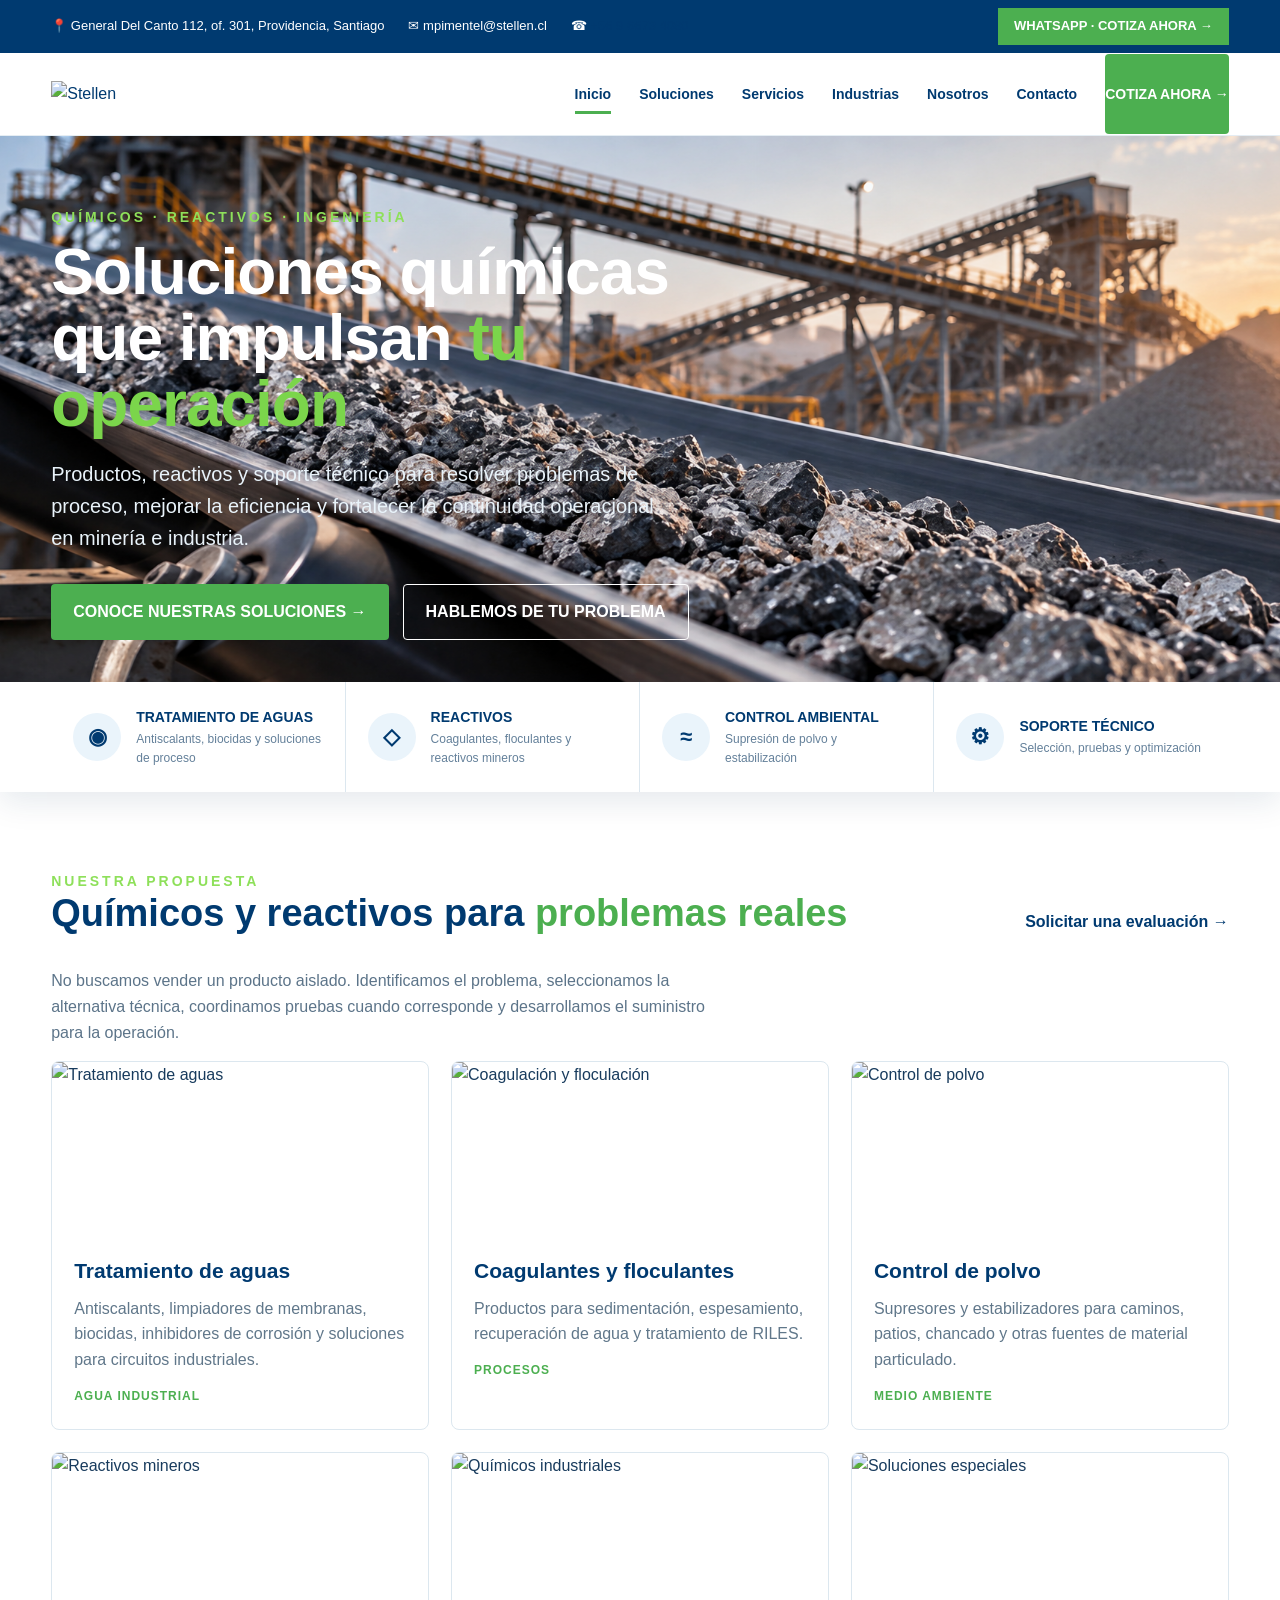
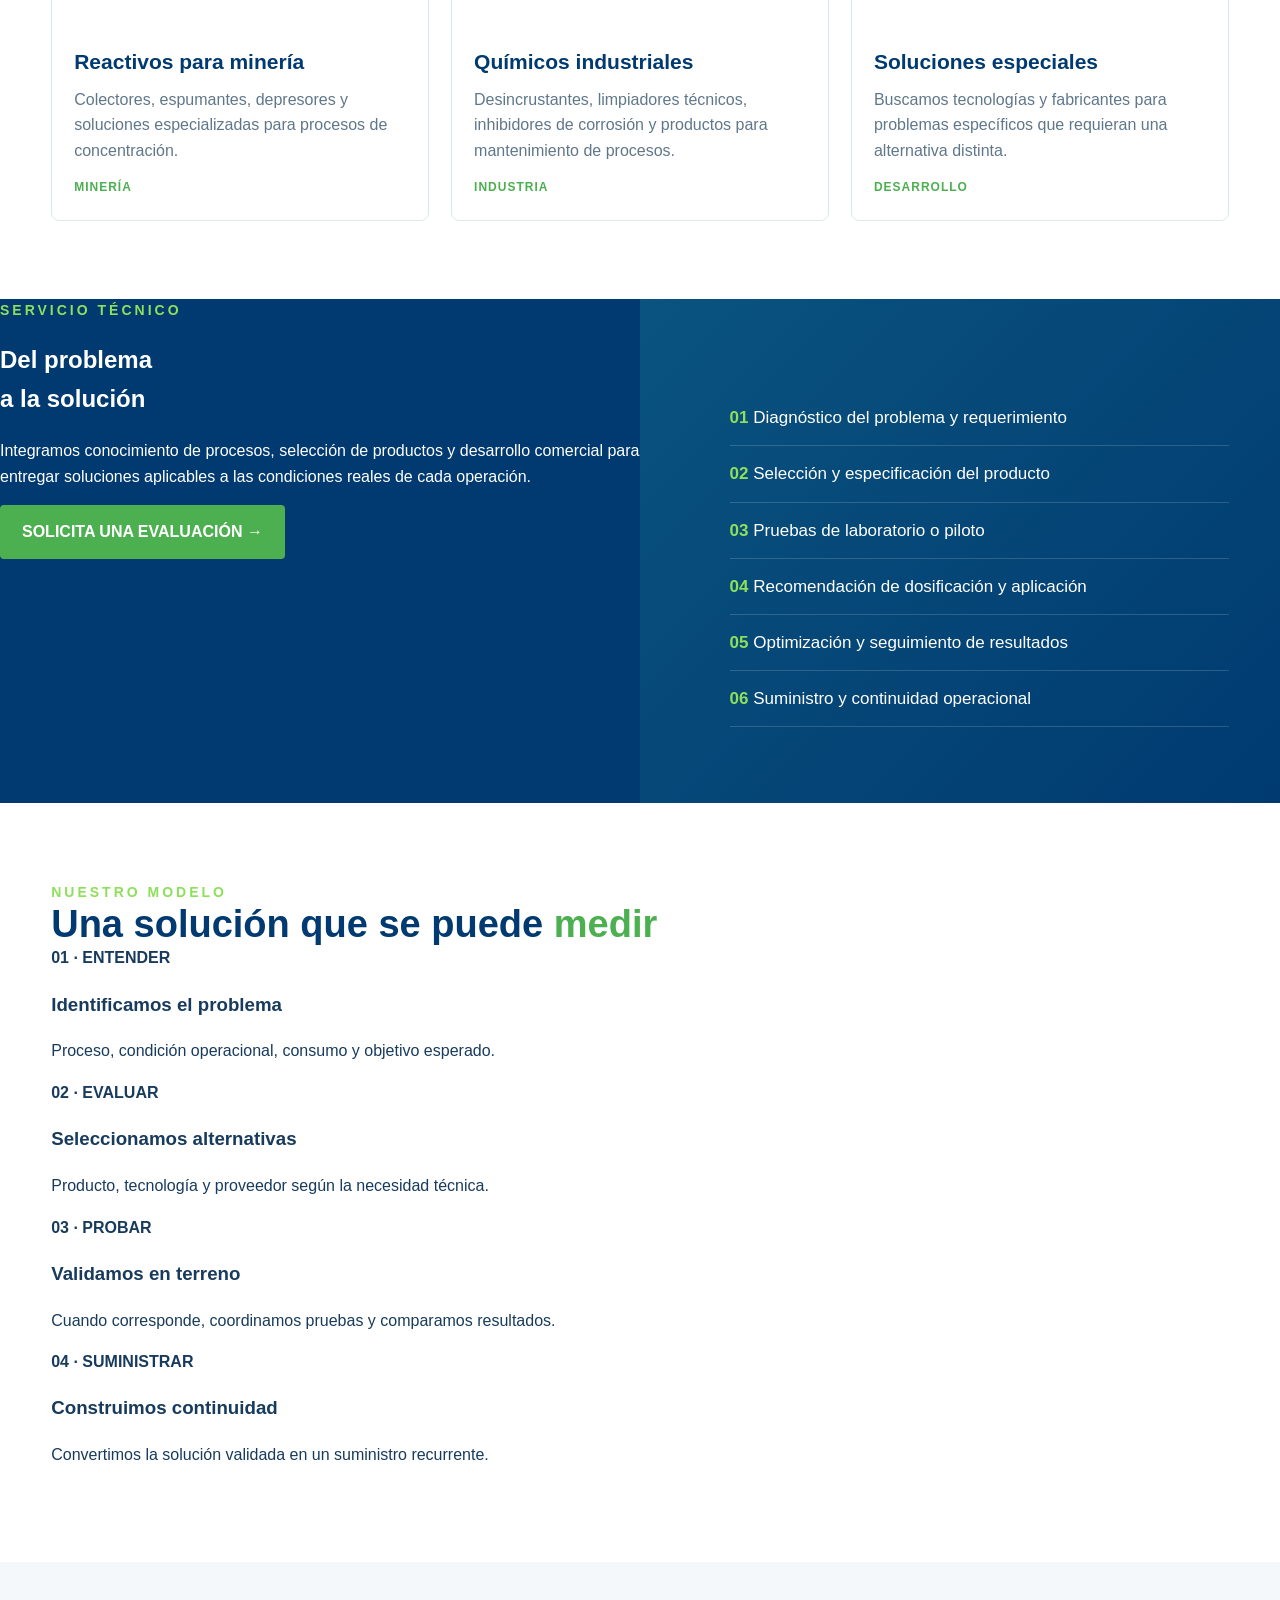
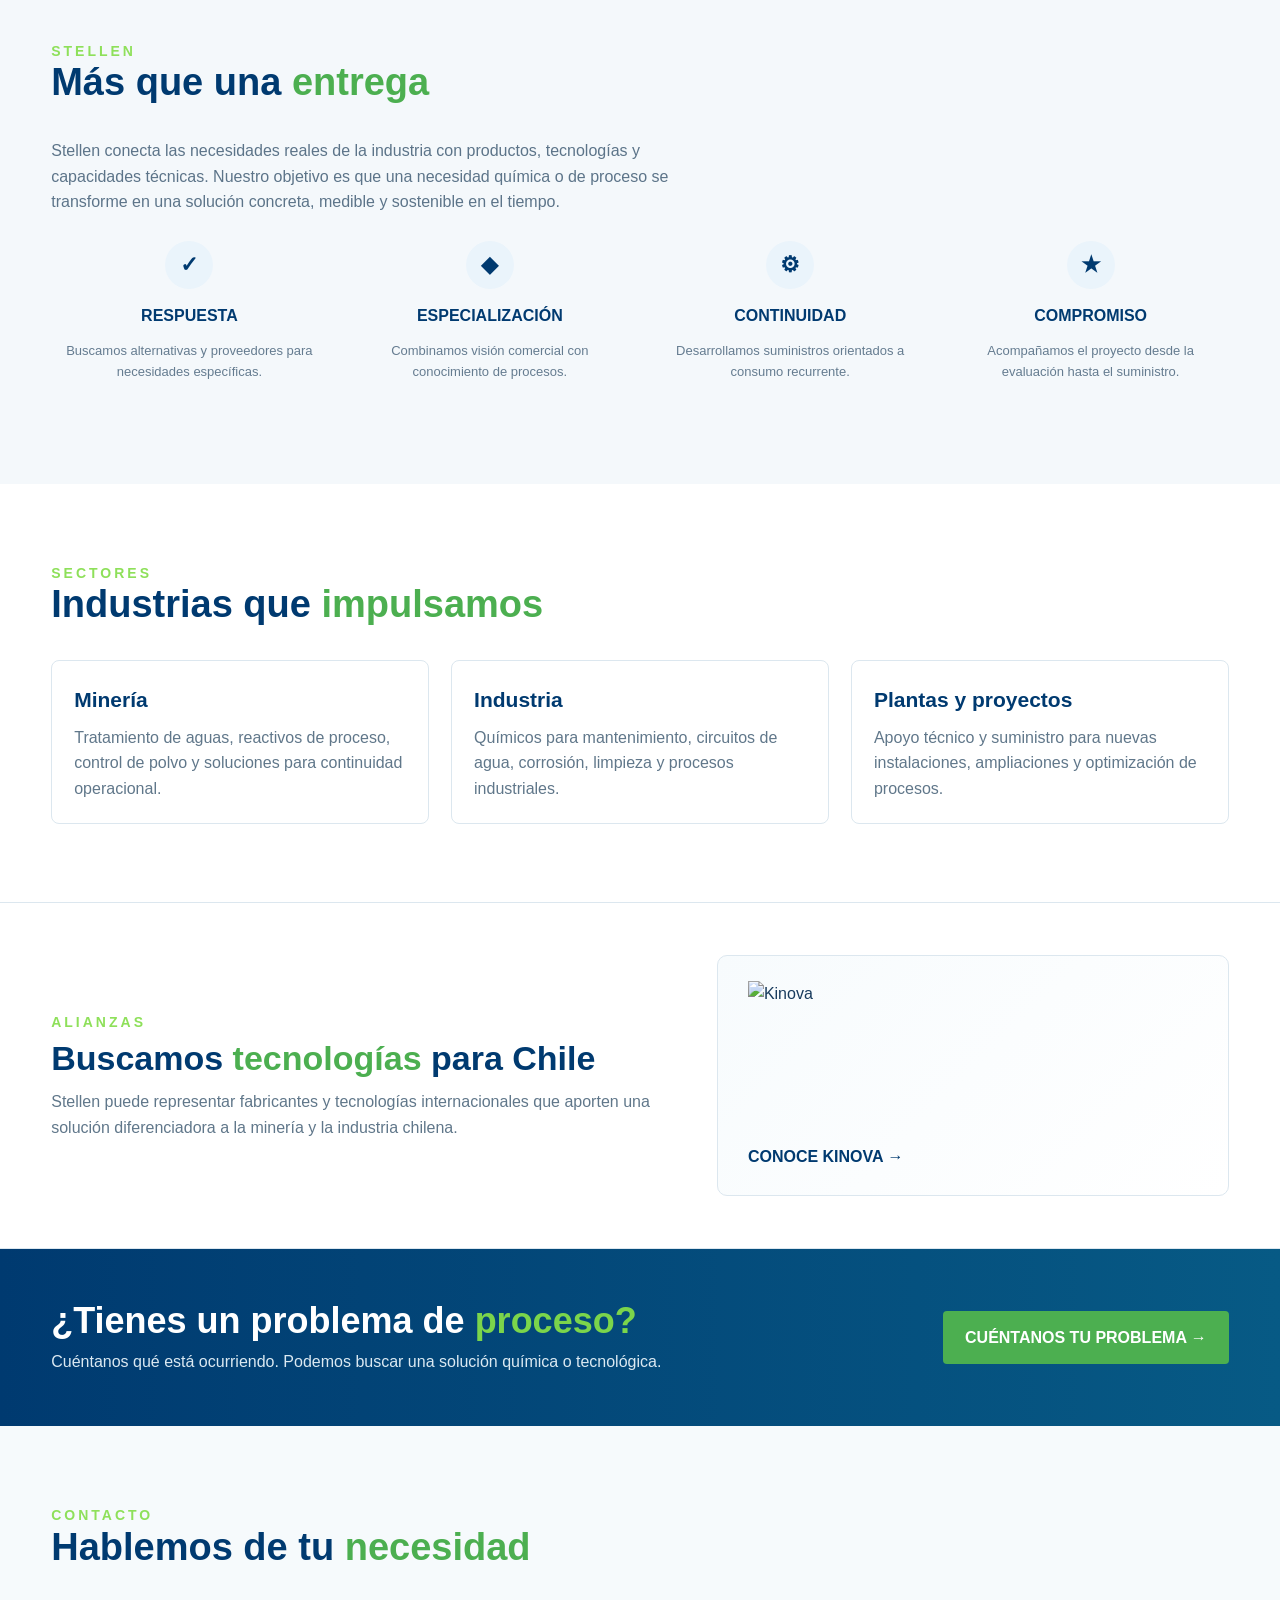
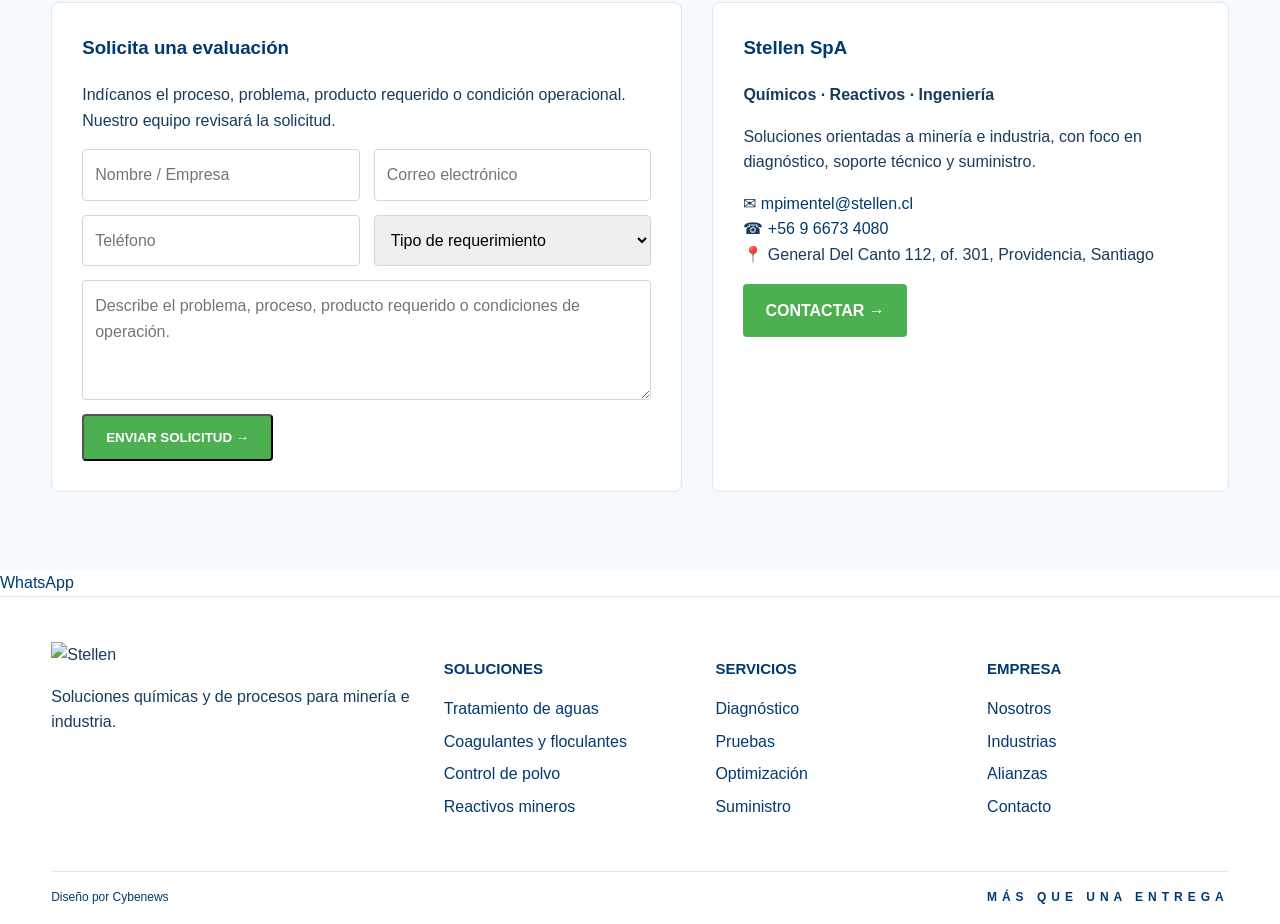
==== commit a10081ca: "Add files via upload" ====
--- a/index.html
+++ b/index.html
@@ -1,6 +1,6 @@
 <!doctype html><html lang="es"><head><meta charset="utf-8"><meta name="viewport" content="width=device-width,initial-scale=1"><title>Stellen | Soluciones Químicas y de Procesos</title><meta name="description" content="Stellen: soluciones químicas, reactivos y soporte técnico para minería e industria."><link rel="stylesheet" href="assets/css/stellen.css"></head><body>
 <div class="topbar"><div class="container"><div class="toplinks"><span>📍 General Del Canto 112, of. 301, Providencia, Santiago</span><span>✉ mpimentel@stellen.cl</span><span>☎ <a href="https://wa.me/56966734080?text=Hola%20Stellen,%20quisiera%20consultar%20por%20una%20solución%20química%20o%20de%20proceso." target="_blank" rel="noopener">+56 9 6673 4080</a></span></div><a class="quote-mini" href="https://wa.me/56966734080?text=Hola%20Stellen,%20quisiera%20solicitar%20una%20cotización." target="_blank" rel="noopener">WHATSAPP · COTIZA AHORA →</a></div></div>
-<header id="header-wrapper"><div class="container header"><a class="brand" href="#inicio"><img src="assets/images/stellen-logo.svg" alt="Stellen"></a><button class="menu-toggle" aria-label="Abrir menú">☰</button><nav class="nav"><a class="active" href="#inicio">Inicio</a><a href="#soluciones">Soluciones</a><a href="#servicios">Servicios</a><a href="#industrias">Industrias</a><a href="#nosotros">Nosotros</a><a href="#contacto">Contacto</a><a class="btn btn-primary" href="#contacto">COTIZA AHORA →</a></nav></div></header>
+<header id="header-wrapper"><div class="container header"><a class="brand" href="#inicio"><img src="assets/images/stellen-logo.png" alt="Stellen"></a><button class="menu-toggle" aria-label="Abrir menú">☰</button><nav class="nav"><a class="active" href="#inicio">Inicio</a><a href="#soluciones">Soluciones</a><a href="#servicios">Servicios</a><a href="#industrias">Industrias</a><a href="#nosotros">Nosotros</a><a href="#contacto">Contacto</a><a class="btn btn-primary" href="#contacto">COTIZA AHORA →</a></nav></div></header>
 <main id="inicio">
 <section class="hero"><div class="hero-bg"></div><div class="container"><div class="hero-content"><div class="eyebrow">QUÍMICOS · REACTIVOS · INGENIERÍA</div><h1>Soluciones químicas que impulsan <span>tu operación</span></h1><p>Productos, reactivos y soporte técnico para resolver problemas de proceso, mejorar la eficiencia y fortalecer la continuidad operacional en minería e industria.</p><div class="buttons"><a class="btn btn-primary" href="#soluciones">CONOCE NUESTRAS SOLUCIONES →</a><a class="btn btn-outline" href="#contacto">HABLEMOS DE TU PROBLEMA</a></div></div></div></section>
 <section class="quick"><div class="container quick-grid"><div class="quick-item"><div class="icon">◉</div><div><h3>Tratamiento de aguas</h3><p>Antiscalants, biocidas y soluciones de proceso</p></div></div><div class="quick-item"><div class="icon">◇</div><div><h3>Reactivos</h3><p>Coagulantes, floculantes y reactivos mineros</p></div></div><div class="quick-item"><div class="icon">≈</div><div><h3>Control ambiental</h3><p>Supresión de polvo y estabilización</p></div></div><div class="quick-item"><div class="icon">⚙</div><div><h3>Soporte técnico</h3><p>Selección, pruebas y optimización</p></div></div></div></section>
@@ -19,4 +19,4 @@
 <section id="alianzas" class="partner"><div class="container partner-inner"><div><div class="eyebrow">ALIANZAS</div><h2>Buscamos <span>tecnologías</span> para Chile</h2><p>Stellen puede representar fabricantes y tecnologías internacionales que aporten una solución diferenciadora a la minería y la industria chilena.</p></div><div class="partner-brand"><img class="kinova-logo" src="assets/images/kinova-logo.svg" alt="Kinova"><a href="https://www.kinova.cl" target="_blank" rel="noopener">CONOCE KINOVA →</a></div></div></section>
 <section class="cta"><div class="container cta-grid"><div><h2>¿Tienes un problema de <span>proceso?</span></h2><p>Cuéntanos qué está ocurriendo. Podemos buscar una solución química o tecnológica.</p></div><a class="btn btn-primary" href="#contacto">CUÉNTANOS TU PROBLEMA →</a></div></section>
 <section id="contacto" class="section contact"><div class="container"><div class="section-head"><div><div class="eyebrow">CONTACTO</div><h2>Hablemos de tu <span>necesidad</span></h2></div></div><div class="contact-grid"><div class="contact-box"><h3>Solicita una evaluación</h3><p>Indícanos el proceso, problema, producto requerido o condición operacional. Nuestro equipo revisará la solicitud.</p><form class="form" action="mailto:mpimentel@stellen.cl" method="post" enctype="text/plain"><input name="nombre" placeholder="Nombre / Empresa" required><input name="email" type="email" placeholder="Correo electrónico" required><input name="telefono" placeholder="Teléfono"><select name="tipo"><option>Tipo de requerimiento</option><option>Tratamiento de aguas</option><option>Coagulantes / floculantes</option><option>Control de polvo</option><option>Reactivos mineros</option><option>Químicos industriales</option><option>Representación de productos</option><option>Ingeniería y soporte técnico</option></select><textarea name="mensaje" placeholder="Describe el problema, proceso, producto requerido o condiciones de operación."></textarea><div class="full"><button class="btn btn-primary" type="submit">ENVIAR SOLICITUD →</button></div></form></div><div class="contact-box"><h3>Stellen SpA</h3><p><strong>Químicos · Reactivos · Ingeniería</strong></p><p>Soluciones orientadas a minería e industria, con foco en diagnóstico, soporte técnico y suministro.</p><p>✉ <a href="mailto:mpimentel@stellen.cl">mpimentel@stellen.cl</a><br>☎ <a href="https://wa.me/56966734080?text=Hola%20Stellen,%20quisiera%20consultar%20por%20sus%20soluciones." target="_blank" rel="noopener">+56 9 6673 4080</a><br>📍 General Del Canto 112, of. 301, Providencia, Santiago</p><a class="btn btn-primary" href="mailto:mpimentel@stellen.cl">CONTACTAR →</a></div></div></div></section>
-</main><a class="whatsapp-float" href="https://wa.me/56966734080?text=Hola%20Stellen,%20quisiera%20consultar%20por%20una%20solución%20química%20o%20de%20proceso." target="_blank" rel="noopener" aria-label="Contactar a Stellen por WhatsApp">WhatsApp</a><footer class="footer"><div class="container footer-main"><div><img class="footer-logo" src="assets/images/stellen-logo.svg" alt="Stellen"><p>Soluciones químicas y de procesos para minería e industria.</p></div><div><h3>Soluciones</h3><ul><li><a href="#soluciones">Tratamiento de aguas</a></li><li><a href="#soluciones">Coagulantes y floculantes</a></li><li><a href="#soluciones">Control de polvo</a></li><li><a href="#soluciones">Reactivos mineros</a></li></ul></div><div><h3>Servicios</h3><ul><li><a href="#servicios">Diagnóstico</a></li><li><a href="#servicios">Pruebas</a></li><li><a href="#servicios">Optimización</a></li><li><a href="#servicios">Suministro</a></li></ul></div><div><h3>Empresa</h3><ul><li><a href="#nosotros">Nosotros</a></li><li><a href="#industrias">Industrias</a></li><li><a href="#alianzas">Alianzas</a></li><li><a href="#contacto">Contacto</a></li></ul></div></div><div class="container footer-bottom"><span>© 2026 Stellen SpA. Todos los derechos reservados.</span><span class="slogan">Más que una entrega</span></div></footer><script src="assets/js/stellen.js"></script></body></html>
+</main><a class="whatsapp-float" href="https://wa.me/56966734080?text=Hola%20Stellen,%20quisiera%20consultar%20por%20una%20solución%20química%20o%20de%20proceso." target="_blank" rel="noopener" aria-label="Contactar a Stellen por WhatsApp">WhatsApp</a><footer class="footer"><div class="container footer-main"><div><img class="footer-logo" src="assets/images/stellen-logo.png" alt="Stellen"><p>Soluciones químicas y de procesos para minería e industria.</p></div><div><h3>Soluciones</h3><ul><li><a href="#soluciones">Tratamiento de aguas</a></li><li><a href="#soluciones">Coagulantes y floculantes</a></li><li><a href="#soluciones">Control de polvo</a></li><li><a href="#soluciones">Reactivos mineros</a></li></ul></div><div><h3>Servicios</h3><ul><li><a href="#servicios">Diagnóstico</a></li><li><a href="#servicios">Pruebas</a></li><li><a href="#servicios">Optimización</a></li><li><a href="#servicios">Suministro</a></li></ul></div><div><h3>Empresa</h3><ul><li><a href="#nosotros">Nosotros</a></li><li><a href="#industrias">Industrias</a></li><li><a href="#alianzas">Alianzas</a></li><li><a href="#contacto">Contacto</a></li></ul></div></div><div class="container footer-bottom"><span><a href="https://cybenews.cl" target="_blank" rel="noopener">Diseño por Cybenews</a></span><span class="slogan">Más que una entrega</span></div></footer><script src="assets/js/stellen.js"></script></body></html>
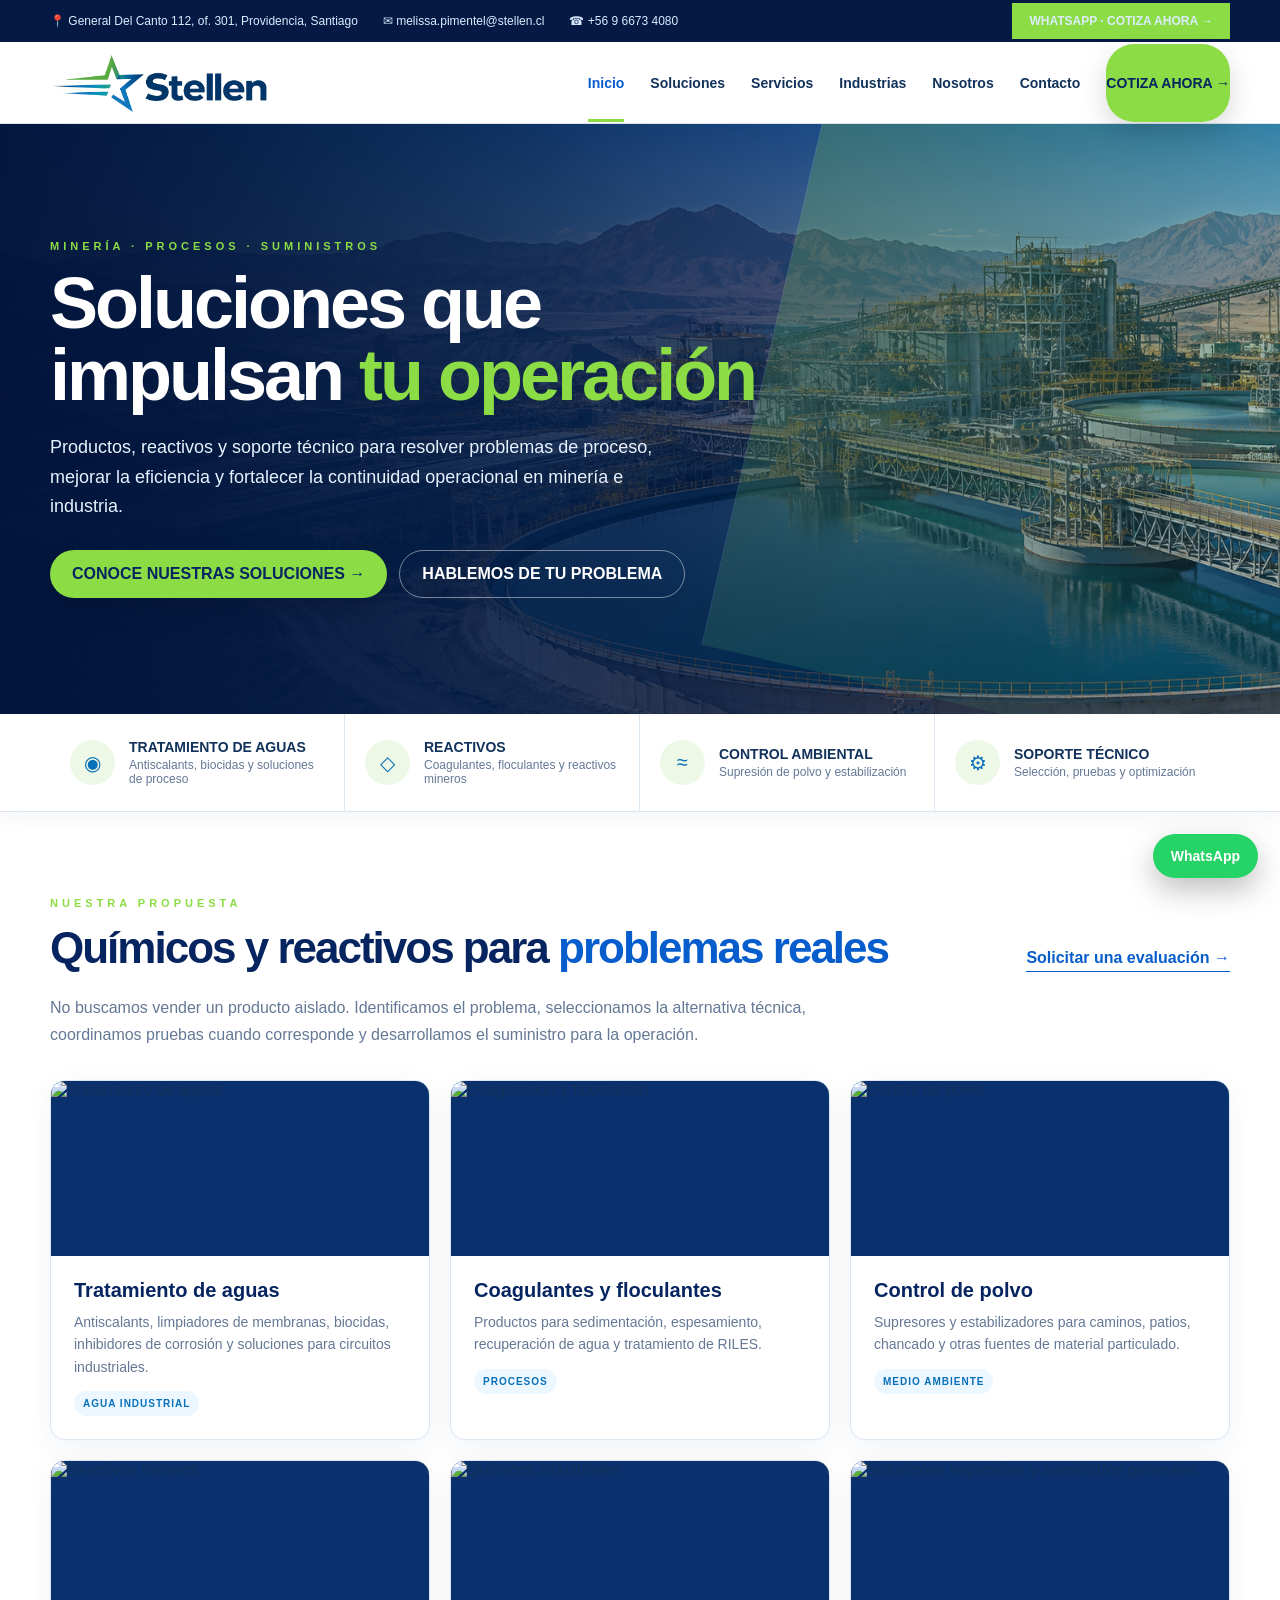
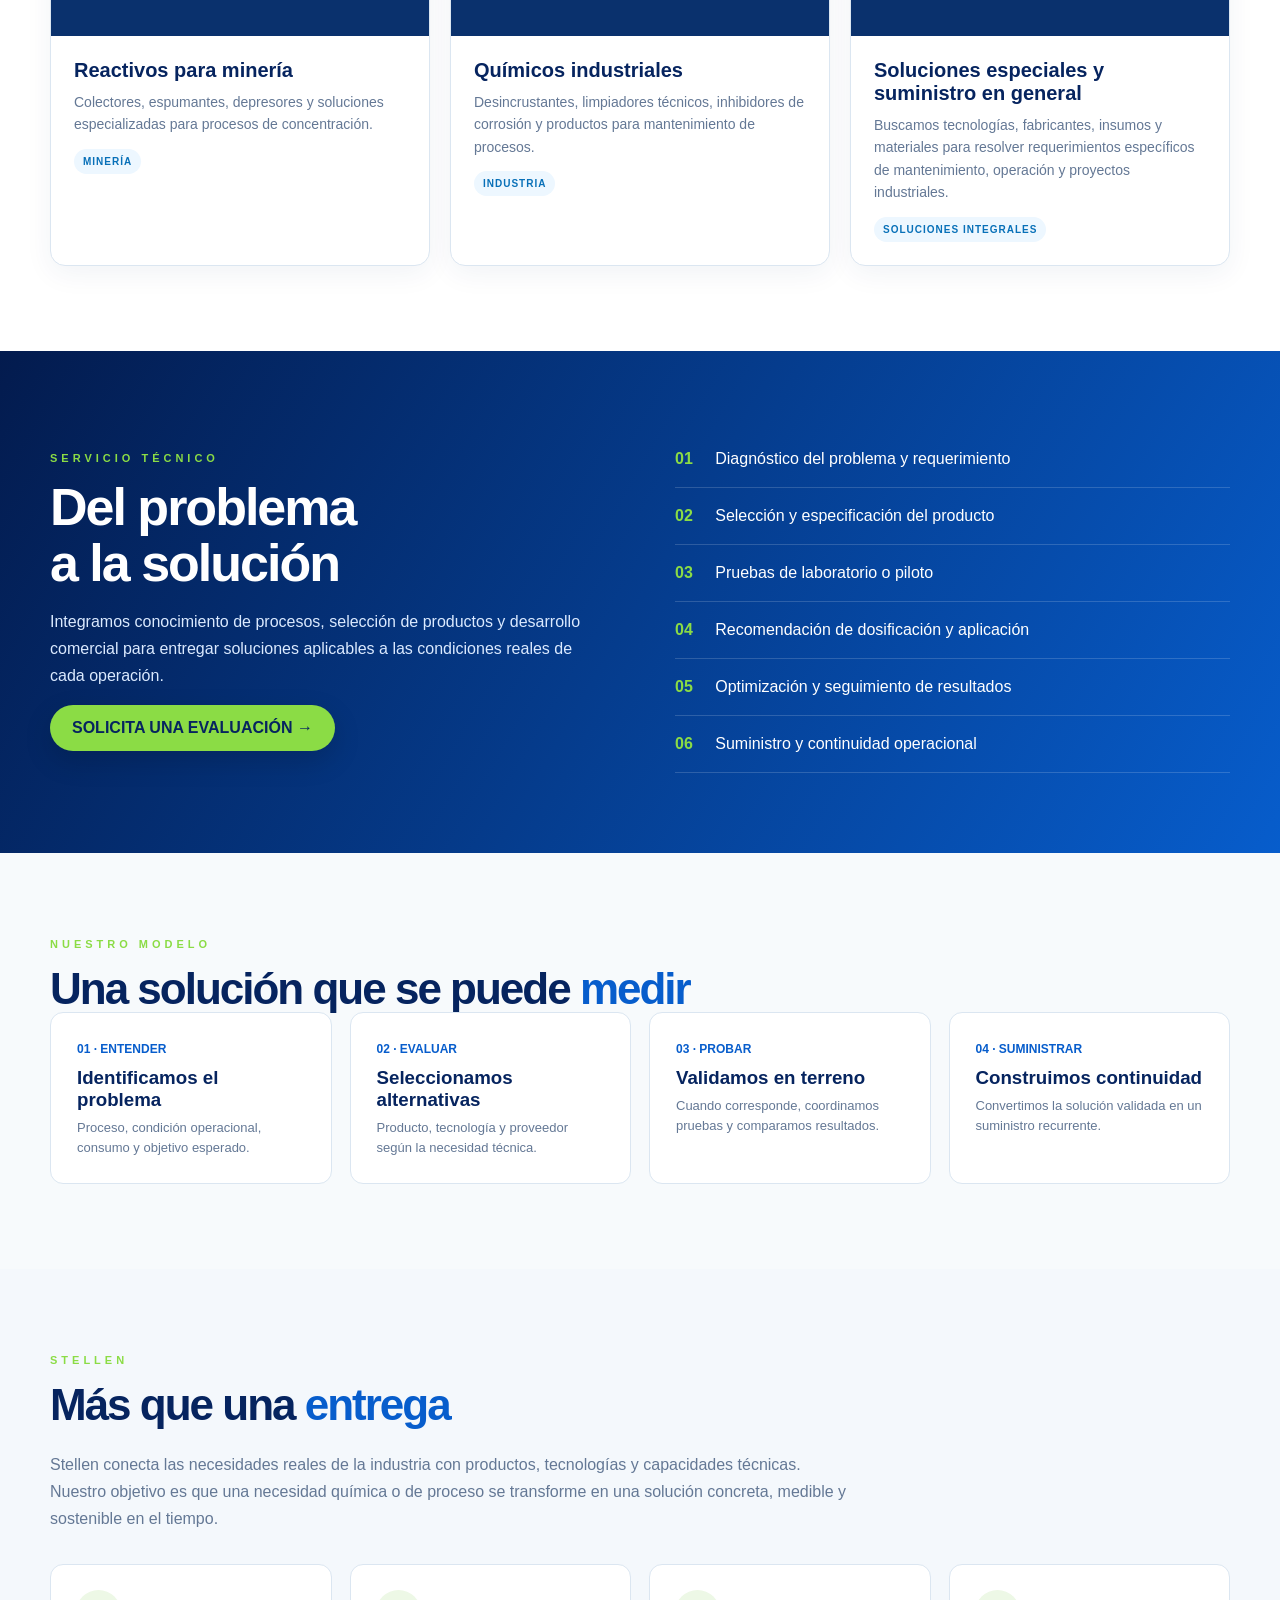
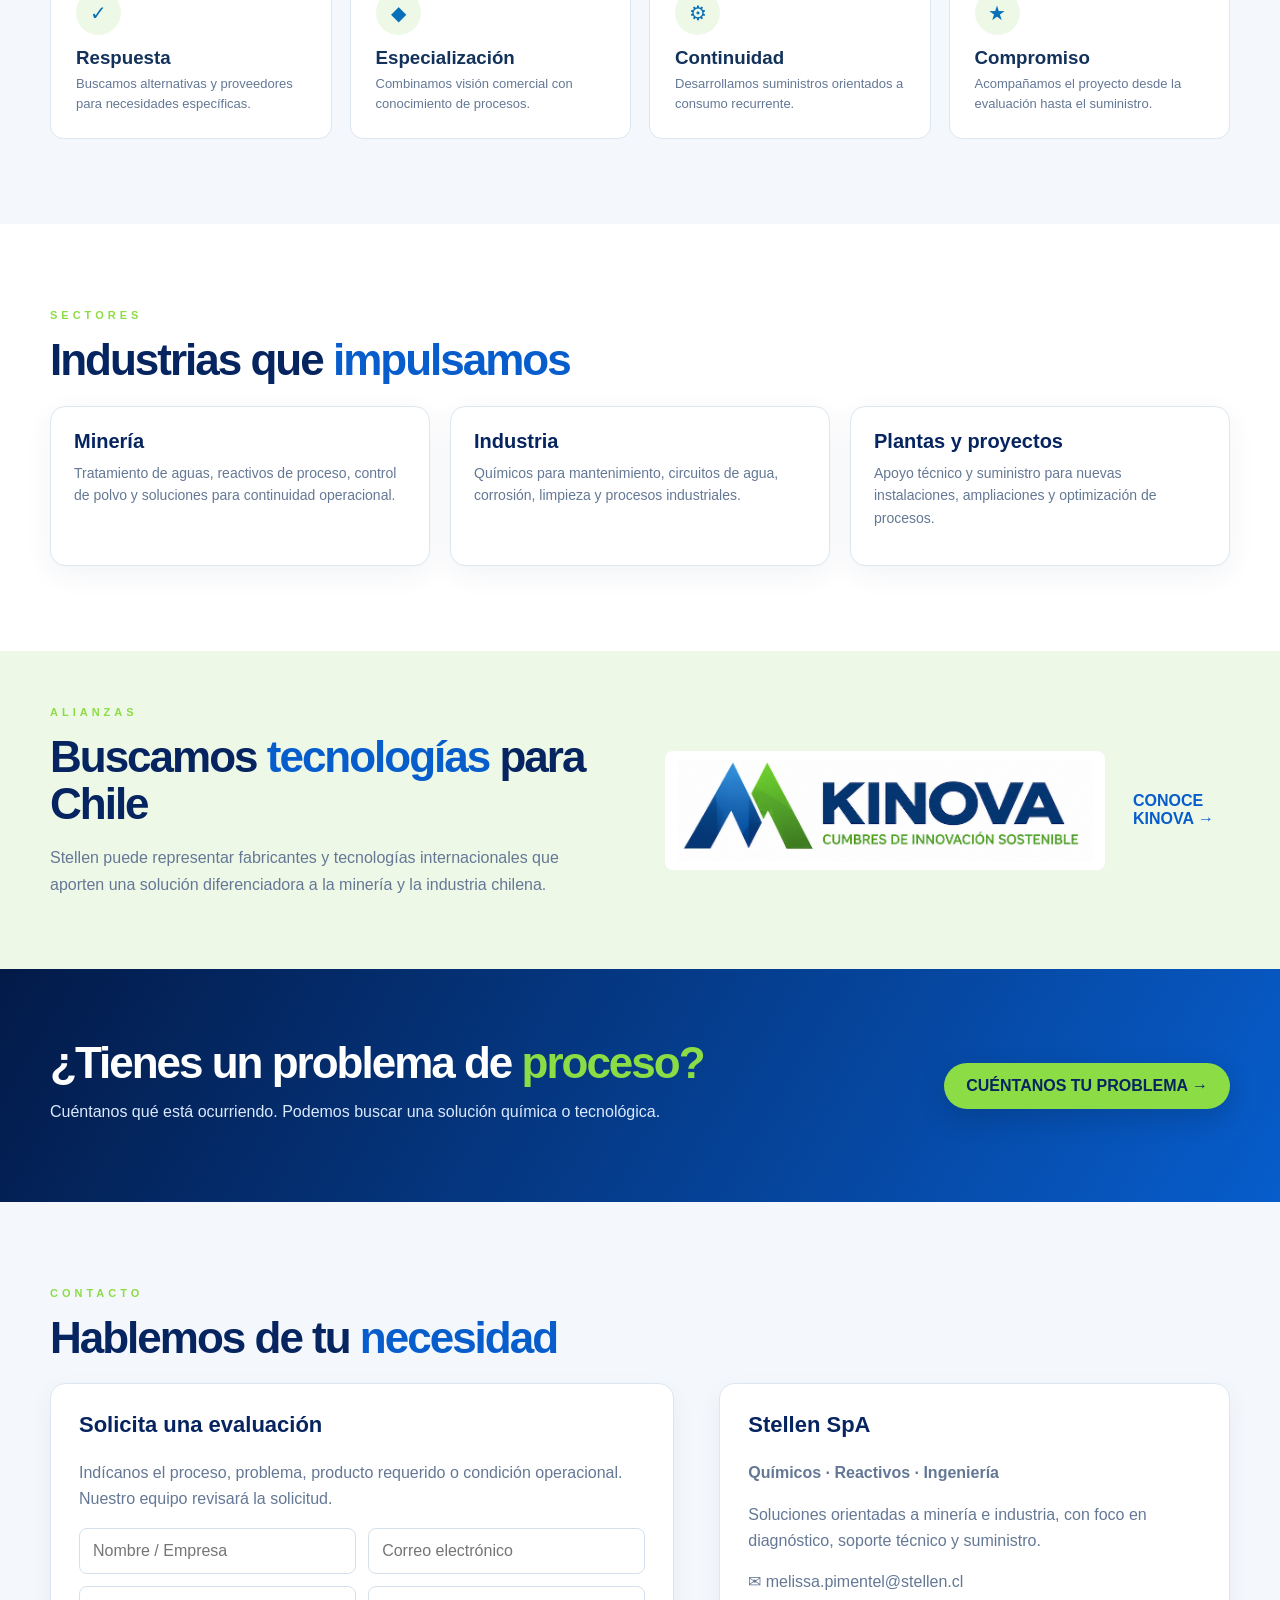
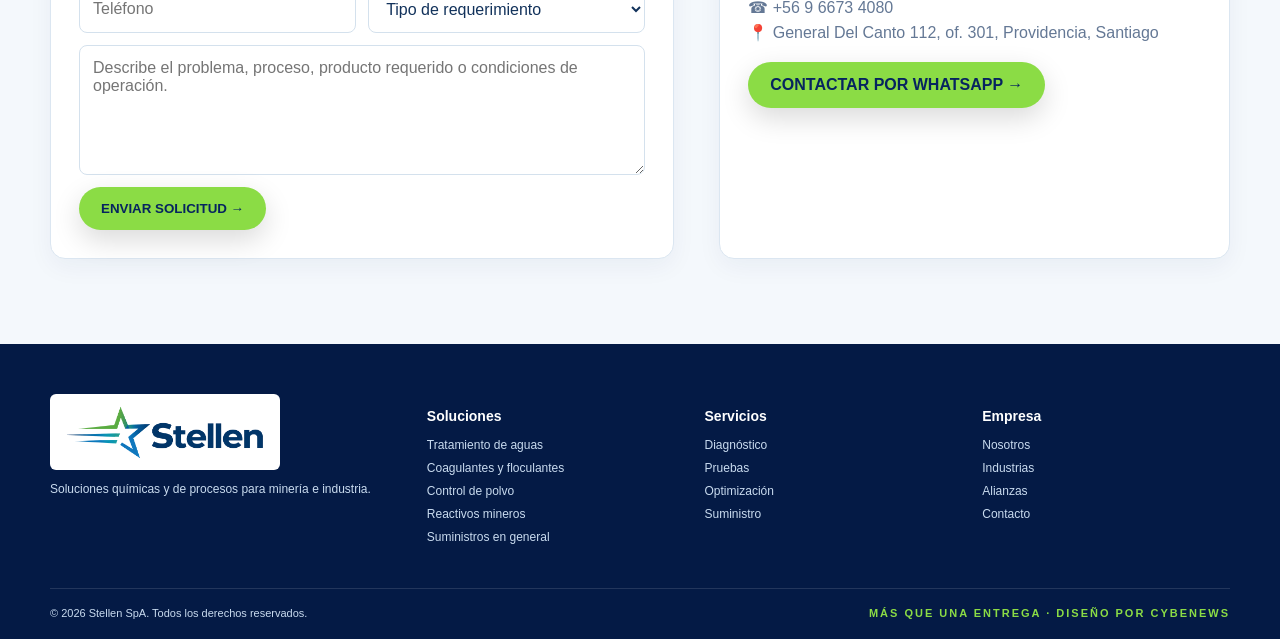
==== commit 05dd7215: "Add files via upload" ====
--- a/index.html
+++ b/index.html
@@ -1,8 +1,8 @@
 <!doctype html><html lang="es"><head><meta charset="utf-8"><meta name="viewport" content="width=device-width,initial-scale=1"><title>Stellen | Soluciones Químicas y de Procesos</title><meta name="description" content="Stellen: soluciones químicas, reactivos y soporte técnico para minería e industria."><link rel="stylesheet" href="assets/css/stellen.css"></head><body>
-<div class="topbar"><div class="container"><div class="toplinks"><span>📍 General Del Canto 112, of. 301, Providencia, Santiago</span><span>✉ mpimentel@stellen.cl</span><span>☎ <a href="https://wa.me/56966734080?text=Hola%20Stellen,%20quisiera%20consultar%20por%20una%20solución%20química%20o%20de%20proceso." target="_blank" rel="noopener">+56 9 6673 4080</a></span></div><a class="quote-mini" href="https://wa.me/56966734080?text=Hola%20Stellen,%20quisiera%20solicitar%20una%20cotización." target="_blank" rel="noopener">WHATSAPP · COTIZA AHORA →</a></div></div>
-<header id="header-wrapper"><div class="container header"><a class="brand" href="#inicio"><img src="assets/images/stellen-logo.png" alt="Stellen"></a><button class="menu-toggle" aria-label="Abrir menú">☰</button><nav class="nav"><a class="active" href="#inicio">Inicio</a><a href="#soluciones">Soluciones</a><a href="#servicios">Servicios</a><a href="#industrias">Industrias</a><a href="#nosotros">Nosotros</a><a href="#contacto">Contacto</a><a class="btn btn-primary" href="#contacto">COTIZA AHORA →</a></nav></div></header>
+<div class="topbar"><div class="container"><div class="toplinks"><span>📍 General Del Canto 112, of. 301, Providencia, Santiago</span><span>✉ melissa.pimentel@stellen.cl</span><span>☎ <a href="https://wa.me/56966734080?text=Hola%20Stellen,%20quisiera%20consultar%20por%20una%20solución%20química%20o%20de%20proceso." target="_blank" rel="noopener">+56 9 6673 4080</a></span></div><a class="quote-mini" href="https://wa.me/56966734080?text=Hola%20Stellen,%20quisiera%20solicitar%20una%20cotización." target="_blank" rel="noopener">WHATSAPP · COTIZA AHORA →</a></div></div>
+<header id="header-wrapper"><div class="container header"><a class="brand" href="#inicio"><img src="./images/stellen-logo.png" alt="Stellen"></a><button class="menu-toggle" aria-label="Abrir menú">☰</button><nav class="nav"><a class="active" href="#inicio">Inicio</a><a href="#soluciones">Soluciones</a><a href="#servicios">Servicios</a><a href="#industrias">Industrias</a><a href="#nosotros">Nosotros</a><a href="#contacto">Contacto</a><a class="btn btn-primary" href="#contacto">COTIZA AHORA →</a></nav></div></header>
 <main id="inicio">
-<section class="hero"><div class="hero-bg"></div><div class="container"><div class="hero-content"><div class="eyebrow">QUÍMICOS · REACTIVOS · INGENIERÍA</div><h1>Soluciones químicas que impulsan <span>tu operación</span></h1><p>Productos, reactivos y soporte técnico para resolver problemas de proceso, mejorar la eficiencia y fortalecer la continuidad operacional en minería e industria.</p><div class="buttons"><a class="btn btn-primary" href="#soluciones">CONOCE NUESTRAS SOLUCIONES →</a><a class="btn btn-outline" href="#contacto">HABLEMOS DE TU PROBLEMA</a></div></div></div></section>
+<section class="hero"><div class="hero-bg"></div><div class="container"><div class="hero-content"><div class="eyebrow">MINERÍA · PROCESOS · SUMINISTROS</div><h1>Soluciones que impulsan <span>tu operación</span></h1><p>Productos, reactivos y soporte técnico para resolver problemas de proceso, mejorar la eficiencia y fortalecer la continuidad operacional en minería e industria.</p><div class="buttons"><a class="btn btn-primary" href="#soluciones">CONOCE NUESTRAS SOLUCIONES →</a><a class="btn btn-outline" href="#contacto">HABLEMOS DE TU PROBLEMA</a></div></div></div></section>
 <section class="quick"><div class="container quick-grid"><div class="quick-item"><div class="icon">◉</div><div><h3>Tratamiento de aguas</h3><p>Antiscalants, biocidas y soluciones de proceso</p></div></div><div class="quick-item"><div class="icon">◇</div><div><h3>Reactivos</h3><p>Coagulantes, floculantes y reactivos mineros</p></div></div><div class="quick-item"><div class="icon">≈</div><div><h3>Control ambiental</h3><p>Supresión de polvo y estabilización</p></div></div><div class="quick-item"><div class="icon">⚙</div><div><h3>Soporte técnico</h3><p>Selección, pruebas y optimización</p></div></div></div></section>
 <section id="soluciones" class="section"><div class="container"><div class="section-head"><div><div class="eyebrow">NUESTRA PROPUESTA</div><h2>Químicos y reactivos para <span>problemas reales</span></h2></div><a class="link-arrow" href="#contacto">Solicitar una evaluación →</a></div><p class="section-lead">No buscamos vender un producto aislado. Identificamos el problema, seleccionamos la alternativa técnica, coordinamos pruebas cuando corresponde y desarrollamos el suministro para la operación.</p><div class="cards">
 <article class="card chem-card"><img class="card-image" src="https://images.unsplash.com/photo-1581092160562-40aa08e78837?auto=format&fit=crop&w=1200&q=85" alt="Tratamiento de aguas"><div class="card-body"><h3>Tratamiento de aguas</h3><p>Antiscalants, limpiadores de membranas, biocidas, inhibidores de corrosión y soluciones para circuitos industriales.</p><span class="tag">Agua industrial</span></div></article>
@@ -10,13 +10,13 @@
 <article class="card chem-card"><img class="card-image" src="https://images.unsplash.com/photo-1513828583688-c52646db42da?auto=format&fit=crop&w=1200&q=85" alt="Control de polvo"><div class="card-body"><h3>Control de polvo</h3><p>Supresores y estabilizadores para caminos, patios, chancado y otras fuentes de material particulado.</p><span class="tag">Medio ambiente</span></div></article>
 <article class="card chem-card"><img class="card-image" src="https://images.unsplash.com/photo-1532187863486-abf9dbad1b69?auto=format&fit=crop&w=1200&q=85" alt="Reactivos mineros"><div class="card-body"><h3>Reactivos para minería</h3><p>Colectores, espumantes, depresores y soluciones especializadas para procesos de concentración.</p><span class="tag">Minería</span></div></article>
 <article class="card chem-card"><img class="card-image" src="https://images.unsplash.com/photo-1565793298595-6a879b1d9492?auto=format&fit=crop&w=1200&q=85" alt="Químicos industriales"><div class="card-body"><h3>Químicos industriales</h3><p>Desincrustantes, limpiadores técnicos, inhibidores de corrosión y productos para mantenimiento de procesos.</p><span class="tag">Industria</span></div></article>
-<article class="card chem-card"><img class="card-image" src="https://images.unsplash.com/photo-1581092795360-fd1ca04f0952?auto=format&fit=crop&w=1200&q=85" alt="Soluciones especiales"><div class="card-body"><h3>Soluciones especiales</h3><p>Buscamos tecnologías y fabricantes para problemas específicos que requieran una alternativa distinta.</p><span class="tag">Desarrollo</span></div></article>
+<article class="card chem-card"><img class="card-image" src="https://images.unsplash.com/photo-1586528116311-ad8dd3c8310d?auto=format&fit=crop&w=1200&q=85" alt="Soluciones especiales y suministros generales"><div class="card-body"><h3>Soluciones especiales y suministro en general</h3><p>Buscamos tecnologías, fabricantes, insumos y materiales para resolver requerimientos específicos de mantenimiento, operación y proyectos industriales.</p><span class="tag">Soluciones integrales</span></div></article>
 </div></div></section>
 <section id="servicios" class="service"><div class="service-grid"><div><div class="eyebrow">SERVICIO TÉCNICO</div><h2>Del problema<br>a la solución</h2><p>Integramos conocimiento de procesos, selección de productos y desarrollo comercial para entregar soluciones aplicables a las condiciones reales de cada operación.</p><a class="btn btn-primary" href="#contacto">SOLICITA UNA EVALUACIÓN →</a></div><div class="service-list"><ul><li><strong>01</strong> Diagnóstico del problema y requerimiento</li><li><strong>02</strong> Selección y especificación del producto</li><li><strong>03</strong> Pruebas de laboratorio o piloto</li><li><strong>04</strong> Recomendación de dosificación y aplicación</li><li><strong>05</strong> Optimización y seguimiento de resultados</li><li><strong>06</strong> Suministro y continuidad operacional</li></ul></div></div></section>
 <section class="section process"><div class="container"><div class="eyebrow">NUESTRO MODELO</div><h2>Una solución que se puede <span>medir</span></h2><div class="process-grid"><div class="process-item"><b>01 · ENTENDER</b><h3>Identificamos el problema</h3><p>Proceso, condición operacional, consumo y objetivo esperado.</p></div><div class="process-item"><b>02 · EVALUAR</b><h3>Seleccionamos alternativas</h3><p>Producto, tecnología y proveedor según la necesidad técnica.</p></div><div class="process-item"><b>03 · PROBAR</b><h3>Validamos en terreno</h3><p>Cuando corresponde, coordinamos pruebas y comparamos resultados.</p></div><div class="process-item"><b>04 · SUMINISTRAR</b><h3>Construimos continuidad</h3><p>Convertimos la solución validada en un suministro recurrente.</p></div></div></div></section>
 <section id="nosotros" class="section alt"><div class="container"><div class="section-head"><div><div class="eyebrow">STELLEN</div><h2>Más que una <span>entrega</span></h2></div></div><p class="section-lead">Stellen conecta las necesidades reales de la industria con productos, tecnologías y capacidades técnicas. Nuestro objetivo es que una necesidad química o de proceso se transforme en una solución concreta, medible y sostenible en el tiempo.</p><div class="value-grid"><div class="value"><div class="icon">✓</div><h3>Respuesta</h3><p>Buscamos alternativas y proveedores para necesidades específicas.</p></div><div class="value"><div class="icon">◆</div><h3>Especialización</h3><p>Combinamos visión comercial con conocimiento de procesos.</p></div><div class="value"><div class="icon">⚙</div><h3>Continuidad</h3><p>Desarrollamos suministros orientados a consumo recurrente.</p></div><div class="value"><div class="icon">★</div><h3>Compromiso</h3><p>Acompañamos el proyecto desde la evaluación hasta el suministro.</p></div></div></div></section>
 <section id="industrias" class="section"><div class="container"><div class="section-head"><div><div class="eyebrow">SECTORES</div><h2>Industrias que <span>impulsamos</span></h2></div></div><div class="cards"><article class="card"><div class="card-body"><h3>Minería</h3><p>Tratamiento de aguas, reactivos de proceso, control de polvo y soluciones para continuidad operacional.</p></div></article><article class="card"><div class="card-body"><h3>Industria</h3><p>Químicos para mantenimiento, circuitos de agua, corrosión, limpieza y procesos industriales.</p></div></article><article class="card"><div class="card-body"><h3>Plantas y proyectos</h3><p>Apoyo técnico y suministro para nuevas instalaciones, ampliaciones y optimización de procesos.</p></div></article></div></div></section>
-<section id="alianzas" class="partner"><div class="container partner-inner"><div><div class="eyebrow">ALIANZAS</div><h2>Buscamos <span>tecnologías</span> para Chile</h2><p>Stellen puede representar fabricantes y tecnologías internacionales que aporten una solución diferenciadora a la minería y la industria chilena.</p></div><div class="partner-brand"><img class="kinova-logo" src="assets/images/kinova-logo.svg" alt="Kinova"><a href="https://www.kinova.cl" target="_blank" rel="noopener">CONOCE KINOVA →</a></div></div></section>
+<section id="alianzas" class="partner"><div class="container partner-inner"><div><div class="eyebrow">ALIANZAS</div><h2>Buscamos <span>tecnologías</span> para Chile</h2><p>Stellen puede representar fabricantes y tecnologías internacionales que aporten una solución diferenciadora a la minería y la industria chilena.</p></div><div class="partner-brand"><img class="kinova-logo" src="./images/kinova-logo.png" alt="Kinova — Cumbres de Innovación Sostenible"><a href="https://www.kinova.cl" target="_blank" rel="noopener">CONOCE KINOVA →</a></div></div></section>
 <section class="cta"><div class="container cta-grid"><div><h2>¿Tienes un problema de <span>proceso?</span></h2><p>Cuéntanos qué está ocurriendo. Podemos buscar una solución química o tecnológica.</p></div><a class="btn btn-primary" href="#contacto">CUÉNTANOS TU PROBLEMA →</a></div></section>
-<section id="contacto" class="section contact"><div class="container"><div class="section-head"><div><div class="eyebrow">CONTACTO</div><h2>Hablemos de tu <span>necesidad</span></h2></div></div><div class="contact-grid"><div class="contact-box"><h3>Solicita una evaluación</h3><p>Indícanos el proceso, problema, producto requerido o condición operacional. Nuestro equipo revisará la solicitud.</p><form class="form" action="mailto:mpimentel@stellen.cl" method="post" enctype="text/plain"><input name="nombre" placeholder="Nombre / Empresa" required><input name="email" type="email" placeholder="Correo electrónico" required><input name="telefono" placeholder="Teléfono"><select name="tipo"><option>Tipo de requerimiento</option><option>Tratamiento de aguas</option><option>Coagulantes / floculantes</option><option>Control de polvo</option><option>Reactivos mineros</option><option>Químicos industriales</option><option>Representación de productos</option><option>Ingeniería y soporte técnico</option></select><textarea name="mensaje" placeholder="Describe el problema, proceso, producto requerido o condiciones de operación."></textarea><div class="full"><button class="btn btn-primary" type="submit">ENVIAR SOLICITUD →</button></div></form></div><div class="contact-box"><h3>Stellen SpA</h3><p><strong>Químicos · Reactivos · Ingeniería</strong></p><p>Soluciones orientadas a minería e industria, con foco en diagnóstico, soporte técnico y suministro.</p><p>✉ <a href="mailto:mpimentel@stellen.cl">mpimentel@stellen.cl</a><br>☎ <a href="https://wa.me/56966734080?text=Hola%20Stellen,%20quisiera%20consultar%20por%20sus%20soluciones." target="_blank" rel="noopener">+56 9 6673 4080</a><br>📍 General Del Canto 112, of. 301, Providencia, Santiago</p><a class="btn btn-primary" href="mailto:mpimentel@stellen.cl">CONTACTAR →</a></div></div></div></section>
-</main><a class="whatsapp-float" href="https://wa.me/56966734080?text=Hola%20Stellen,%20quisiera%20consultar%20por%20una%20solución%20química%20o%20de%20proceso." target="_blank" rel="noopener" aria-label="Contactar a Stellen por WhatsApp">WhatsApp</a><footer class="footer"><div class="container footer-main"><div><img class="footer-logo" src="assets/images/stellen-logo.png" alt="Stellen"><p>Soluciones químicas y de procesos para minería e industria.</p></div><div><h3>Soluciones</h3><ul><li><a href="#soluciones">Tratamiento de aguas</a></li><li><a href="#soluciones">Coagulantes y floculantes</a></li><li><a href="#soluciones">Control de polvo</a></li><li><a href="#soluciones">Reactivos mineros</a></li></ul></div><div><h3>Servicios</h3><ul><li><a href="#servicios">Diagnóstico</a></li><li><a href="#servicios">Pruebas</a></li><li><a href="#servicios">Optimización</a></li><li><a href="#servicios">Suministro</a></li></ul></div><div><h3>Empresa</h3><ul><li><a href="#nosotros">Nosotros</a></li><li><a href="#industrias">Industrias</a></li><li><a href="#alianzas">Alianzas</a></li><li><a href="#contacto">Contacto</a></li></ul></div></div><div class="container footer-bottom"><span><a href="https://cybenews.cl" target="_blank" rel="noopener">Diseño por Cybenews</a></span><span class="slogan">Más que una entrega</span></div></footer><script src="assets/js/stellen.js"></script></body></html>
+<section id="contacto" class="section contact"><div class="container"><div class="section-head"><div><div class="eyebrow">CONTACTO</div><h2>Hablemos de tu <span>necesidad</span></h2></div></div><div class="contact-grid"><div class="contact-box"><h3>Solicita una evaluación</h3><p>Indícanos el proceso, problema, producto requerido o condición operacional. Nuestro equipo revisará la solicitud.</p><form class="form" action="mailto:melissa.pimentel@stellen.cl" method="post" enctype="text/plain"><input name="nombre" placeholder="Nombre / Empresa" required><input name="email" type="email" placeholder="Correo electrónico" required><input name="telefono" placeholder="Teléfono"><select name="tipo"><option>Tipo de requerimiento</option><option>Tratamiento de aguas</option><option>Coagulantes / floculantes</option><option>Control de polvo</option><option>Reactivos mineros</option><option>Químicos industriales</option><option>Representación de productos</option><option>Ingeniería y soporte técnico</option><option>Soluciones especiales y suministro en general</option></select><textarea name="mensaje" placeholder="Describe el problema, proceso, producto requerido o condiciones de operación."></textarea><div class="full"><button class="btn btn-primary" type="submit">ENVIAR SOLICITUD →</button></div></form></div><div class="contact-box"><h3>Stellen SpA</h3><p><strong>Químicos · Reactivos · Ingeniería</strong></p><p>Soluciones orientadas a minería e industria, con foco en diagnóstico, soporte técnico y suministro.</p><p>✉ <a href="mailto:melissa.pimentel@stellen.cl">melissa.pimentel@stellen.cl</a><br>☎ <a href="https://wa.me/56966734080?text=Hola%20Stellen,%20quisiera%20consultar%20por%20sus%20soluciones." target="_blank" rel="noopener">+56 9 6673 4080</a><br>📍 General Del Canto 112, of. 301, Providencia, Santiago</p><a class="btn btn-primary" href="https://wa.me/56966734080?text=Hola%20Stellen,%20quisiera%20contactarlos%20para%20hacer%20una%20consulta." target="_blank" rel="noopener">CONTACTAR POR WHATSAPP →</a></div></div></div></section>
+</main><a class="whatsapp-float" href="https://wa.me/56966734080?text=Hola%20Stellen,%20quisiera%20consultar%20por%20una%20solución%20química%20o%20de%20proceso." target="_blank" rel="noopener" aria-label="Contactar a Stellen por WhatsApp">WhatsApp</a><footer class="footer"><div class="container footer-main"><div><img class="footer-logo" src="./images/stellen-logo.png" alt="Stellen"><p>Soluciones químicas y de procesos para minería e industria.</p></div><div><h3>Soluciones</h3><ul><li><a href="#soluciones">Tratamiento de aguas</a></li><li><a href="#soluciones">Coagulantes y floculantes</a></li><li><a href="#soluciones">Control de polvo</a></li><li><a href="#soluciones">Reactivos mineros</a></li><li><a href="#soluciones">Suministros en general</a></li></ul></div><div><h3>Servicios</h3><ul><li><a href="#servicios">Diagnóstico</a></li><li><a href="#servicios">Pruebas</a></li><li><a href="#servicios">Optimización</a></li><li><a href="#servicios">Suministro</a></li></ul></div><div><h3>Empresa</h3><ul><li><a href="#nosotros">Nosotros</a></li><li><a href="#industrias">Industrias</a></li><li><a href="#alianzas">Alianzas</a></li><li><a href="#contacto">Contacto</a></li></ul></div></div><div class="container footer-bottom"><span>© 2026 Stellen SpA. Todos los derechos reservados.</span><span class="slogan">Más que una entrega · Diseño por <a href="https://cybenews.cl" target="_blank" rel="noopener">Cybenews</a></span></div></footer><script src="assets/js/stellen.js"></script></body></html>
--- a/assets/css/stellen.css
+++ b/assets/css/stellen.css
@@ -1,19 +1,26 @@
+:root{--navy:#06245f;--blue:#075dcc;--green:#8bdc45;--cyan:#18c5ef;--ink:#12325b;--muted:#647895;--soft:#f4f8fc;--line:#dbe6f1;--white:#fff}
+*{box-sizing:border-box}html{scroll-behavior:smooth}body{margin:0;font-family:Inter,Arial,sans-serif;color:var(--ink);background:#fff}a{text-decoration:none;color:inherit}.container{width:min(1180px,calc(100% - 40px));margin:auto}
+.topbar{background:#041a45;color:#dcecff;font-size:12px}.topbar .container{height:42px;display:flex;align-items:center;justify-content:space-between;gap:20px}.toplinks{display:flex;gap:25px;flex-wrap:wrap}.quote-mini{background:var(--green);color:#06245f;padding:11px 17px;font-weight:800}
+#header-wrapper{height:82px;background:#fff;border-bottom:1px solid var(--line);position:sticky;top:0;z-index:50}.header{height:100%;display:flex;align-items:center;justify-content:space-between}.brand img{width:175px;display:block}.nav{display:flex;align-items:center;gap:26px;font-size:14px;font-weight:700}.nav a{padding:31px 0;position:relative}.nav a:hover,.nav a.active{color:var(--blue)}.nav a.active:after{content:"";position:absolute;bottom:0;left:0;width:100%;height:3px;background:var(--green)}.menu-toggle{display:none;border:0;background:none;font-size:25px}
+.hero{min-height:590px;background:linear-gradient(110deg,#031d52 0%,#075dcc 62%,#0b416f 100%);position:relative;overflow:hidden;color:#fff}.hero:after{content:"";position:absolute;right:-120px;top:-160px;width:620px;height:760px;background:linear-gradient(145deg,rgba(139,220,69,.28),rgba(24,197,239,.05));transform:rotate(13deg);border-left:1px solid rgba(255,255,255,.1)}.hero-bg{position:absolute;inset:0;background:linear-gradient(90deg,rgba(2,20,60,.93) 0%,rgba(2,30,75,.78) 42%,rgba(2,30,75,.28) 100%),url("../images/mining-process.png") center/cover no-repeat}.hero .container{position:relative;z-index:2;min-height:590px;display:flex;align-items:center}.hero-content{max-width:720px;padding:55px 0}.eyebrow{font-size:11px;letter-spacing:4px;text-transform:uppercase;font-weight:900;color:var(--green);margin-bottom:15px}.hero h1{font-size:clamp(42px,6vw,72px);line-height:1;letter-spacing:-3px;margin:0 0 22px}.hero h1 span{color:var(--green)}.hero p{max-width:650px;color:#e6f2ff;font-size:18px;line-height:1.65;margin:0 0 28px}.buttons{display:flex;gap:12px;flex-wrap:wrap}.btn{display:inline-flex;align-items:center;justify-content:center;padding:14px 22px;border-radius:28px;font-weight:800;transition:.2s}.btn-primary{background:var(--green);color:#06245f;box-shadow:0 10px 28px rgba(0,0,0,.15)}.btn-primary:hover{transform:translateY(-2px)}.btn-outline{border:1px solid rgba(255,255,255,.45);color:#fff}.btn-outline:hover{border-color:var(--green);color:var(--green)}
+.quick{background:#fff;border-bottom:1px solid var(--line);box-shadow:0 5px 22px rgba(8,47,100,.05)}.quick-grid{display:grid;grid-template-columns:repeat(4,1fr)}.quick-item{display:flex;gap:14px;align-items:center;padding:25px 20px;border-right:1px solid var(--line)}.quick-item:last-child{border-right:0}.icon{width:45px;height:45px;border-radius:50%;display:grid;place-items:center;background:#edf8e6;color:#0870b8;font-size:20px;flex:none}.quick h3{margin:0 0 3px;font-size:14px;text-transform:uppercase}.quick p{margin:0;color:var(--muted);font-size:12px}
+.section{padding:85px 0}.section.alt{background:var(--soft)}.section-head{display:flex;justify-content:space-between;align-items:end;gap:35px;margin-bottom:22px}h2{font-size:44px;line-height:1.08;letter-spacing:-2px;color:var(--navy);margin:5px 0 0}h2 span{color:var(--blue)}.section-lead{max-width:800px;color:var(--muted);font-size:16px;line-height:1.7;margin:0 0 32px}.link-arrow{color:var(--blue);font-weight:800;border-bottom:1px solid var(--blue);padding-bottom:4px}
+.cards{display:grid;grid-template-columns:repeat(3,1fr);gap:20px}.card{background:#fff;border:1px solid var(--line);border-radius:15px;overflow:hidden;box-shadow:0 8px 28px rgba(8,47,100,.06);transition:.2s}.card:hover{transform:translateY(-4px);box-shadow:0 18px 35px rgba(8,47,100,.1)}.card-image{width:100%;height:165px;display:block;object-fit:cover;background:#0a316d}.card-body{padding:23px}.card h3{font-size:20px;color:var(--navy);margin:0 0 9px}.card p{font-size:14px;line-height:1.6;color:var(--muted);margin:0 0 13px}.tag{display:inline-block;font-size:10px;text-transform:uppercase;letter-spacing:1px;font-weight:900;color:#0870b8;background:#edf7ff;padding:7px 9px;border-radius:20px}
+.chem-card .card-image{height:175px}.chem-icon{font-size:42px;fill:none;stroke:#fff;stroke-width:2}.chem-label{fill:#fff;font:800 20px Arial}.chem-sub{fill:#d7efff;font:500 11px Arial}
+.service{background:linear-gradient(120deg,#031b4e,#075dcc);color:#fff;padding:80px 0}.service-grid{width:min(1180px,calc(100% - 40px));margin:auto;display:grid;grid-template-columns:1fr 1fr;gap:70px;align-items:center}.service h2{color:#fff;font-size:52px}.service p{color:#dbeaff;line-height:1.7;max-width:600px}.service-list ul{list-style:none;padding:0;margin:0}.service-list li{padding:19px 0;border-bottom:1px solid rgba(255,255,255,.16);font-size:16px}.service-list strong{color:var(--green);margin-right:18px}
+.process{background:#f7fafc}.process-grid{display:grid;grid-template-columns:repeat(4,1fr);gap:18px}.process-item{padding:26px;background:#fff;border:1px solid var(--line);border-radius:13px}.process-item b{color:var(--blue);font-size:12px}.process-item h3{margin:10px 0 7px;color:var(--navy)}.process-item p{margin:0;color:var(--muted);font-size:13px;line-height:1.5}
+.value-grid{display:grid;grid-template-columns:repeat(4,1fr);gap:18px}.value{background:#fff;border:1px solid var(--line);padding:25px;border-radius:13px}.value h3{margin:12px 0 5px}.value p{color:var(--muted);font-size:13px;line-height:1.5;margin:0}
+.partner{padding:55px 0;background:#eef8e7}.partner-inner{display:grid;grid-template-columns:1fr 1fr;align-items:center;gap:50px}.partner-brand{display:flex;align-items:center;gap:28px}.kinova-logo{width:min(100%,440px);height:auto;object-fit:contain;background:#fff;padding:8px 12px;border-radius:8px;box-sizing:border-box}.partner p{color:var(--muted);line-height:1.7}.partner-brand a{color:var(--blue);font-weight:800}
+.cta{padding:65px 0;background:linear-gradient(120deg,#031a48,#075dcc);color:#fff}.cta-grid{display:flex;justify-content:space-between;align-items:center;gap:30px}.cta h2{color:#fff}.cta h2 span{color:var(--green)}.cta p{color:#dbeaff}.cta .btn-primary{min-width:180px}
+.contact{background:#f4f8fc}.contact-grid{display:grid;grid-template-columns:1.1fr .9fr;gap:45px}.contact-box{background:#fff;border:1px solid var(--line);border-radius:15px;padding:28px;box-shadow:0 8px 25px rgba(8,47,100,.05)}.contact-box h3{color:var(--navy);font-size:22px;margin-top:0}.contact-box p{color:var(--muted);line-height:1.6}.form{display:grid;grid-template-columns:1fr 1fr;gap:12px}.form input,.form select,.form textarea{width:100%;padding:13px;border:1px solid #d4e1ed;border-radius:8px;font:inherit;color:var(--ink);background:#fff}.form textarea{grid-column:1/-1;min-height:130px;resize:vertical}.form .full{grid-column:1/-1}.form button{border:0;cursor:pointer}
+.footer{background:#041a45;color:#c9dbef;padding:50px 0 20px}.footer-main{display:grid;grid-template-columns:1.4fr 1fr 1fr 1fr;gap:30px}.footer-logo{width:230px;height:auto;display:block;background:#fff;padding:10px 14px;border-radius:6px;box-sizing:border-box}.footer h3{color:#fff;font-size:14px}.footer ul{list-style:none;padding:0;margin:0}.footer li{margin:9px 0;font-size:12px}.footer p{font-size:12px}.footer-bottom{border-top:1px solid rgba(255,255,255,.12);margin-top:35px;padding-top:18px;display:flex;justify-content:space-between;font-size:11px}.slogan{color:var(--green);font-weight:800;letter-spacing:2px;text-transform:uppercase}
+@media(max-width:900px){.toplinks span:nth-child(1){display:none}.nav{display:none;position:absolute;top:82px;left:0;right:0;background:#fff;padding:10px 20px;flex-direction:column;align-items:flex-start;gap:0;box-shadow:0 10px 20px rgba(0,0,0,.08)}.nav.open{display:flex}.nav a{padding:13px 0;width:100%}.menu-toggle{display:block}.quick-grid,.cards,.process-grid,.value-grid{grid-template-columns:1fr 1fr}.service-grid,.partner-inner,.contact-grid{grid-template-columns:1fr}.footer-main{grid-template-columns:1fr 1fr}.cta-grid{flex-direction:column;align-items:flex-start}}
+@media(max-width:600px){.container{width:calc(100% - 28px)}.topbar{display:none}#header-wrapper{height:70px}.brand img{width:150px}.nav{top:70px}.hero,.hero .container{min-height:620px}.hero h1{font-size:43px}.hero p{font-size:15px}.quick-grid,.cards,.process-grid,.value-grid,.footer-main{grid-template-columns:1fr}.quick-item{border-right:0;border-bottom:1px solid var(--line)}.section{padding:60px 0}.section-head{display:block}.section-head .link-arrow{display:inline-block;margin-top:20px}h2,.service h2{font-size:36px}.form{grid-template-columns:1fr}.form textarea,.form .full{grid-column:auto}.footer-bottom{display:block}.footer-bottom .slogan{display:block;margin-top:10px}}
 
-:root{--navy:#003a70;--blue:#006fb9;--teal:#00a6a6;--green:#4caf50;--lime:#7ac143;--ink:#12365a;--light:#f4f8fb;--line:#dce7ef}
-*{box-sizing:border-box} html{scroll-behavior:smooth} body{margin:0;font-family:Arial,Helvetica,sans-serif;color:#183b5d;background:#fff;line-height:1.6}
-a{color:var(--navy);text-decoration:none} a:hover{color:var(--green)}
-.container{width:min(1180px,92%);margin:auto}.topbar{background:var(--navy);color:#fff;font-size:13px}.topbar .container{display:flex;justify-content:space-between;align-items:center;padding:8px 0;gap:20px}.toplinks{display:flex;gap:24px;flex-wrap:wrap}.quote-mini{background:var(--green);padding:8px 16px;font-weight:700;color:#fff}
-#header-wrapper{background:#fff;border-bottom:1px solid #e5edf3;position:sticky;top:0;z-index:50}.header{height:82px;display:flex;align-items:center;justify-content:space-between}.brand{display:flex;align-items:center}.brand img{width:235px;height:auto;display:block}.nav{display:flex;align-items:center;gap:28px;font-weight:700;font-size:14px}.nav a{padding:29px 0;position:relative}.nav a.active:after,.nav a:hover:after{content:"";position:absolute;left:0;right:0;bottom:20px;height:3px;background:var(--green)}
-.menu-toggle{display:none;background:none;border:0;font-size:28px;color:var(--navy)}
-.hero{background:url('../../images/stellen-conveyors.jpg') center/cover;min-height:530px;display:flex;align-items:center;color:#fff}.hero-content{max-width:650px;padding:70px 0}.eyebrow{letter-spacing:3px;text-transform:uppercase;color:#8ee05a;font-weight:800;font-size:14px}.hero h1{font-size:clamp(40px,5vw,68px);line-height:1.03;margin:12px 0 20px;letter-spacing:-1px}.hero h1 span{color:#7bd54b}.hero p{font-size:20px;max-width:620px;margin-bottom:30px;color:#e9f3fa}.buttons{display:flex;gap:14px;flex-wrap:wrap}.btn{display:inline-flex;align-items:center;gap:10px;padding:14px 22px;border-radius:4px;font-weight:800}.btn-primary{background:var(--green);color:#fff}.btn-primary:hover{background:#3f9c45;color:#fff}.btn-outline{border:1px solid #fff;color:#fff}.btn-outline:hover{background:#fff;color:var(--navy)}
-.quick{background:#fff;box-shadow:0 10px 30px rgba(0,45,85,.1);position:relative;margin-top:-28px;z-index:5}.quick-grid{display:grid;grid-template-columns:repeat(4,1fr)}.quick-item{padding:24px 22px;border-right:1px solid var(--line);display:flex;gap:15px;align-items:center}.quick-item:last-child{border-right:0}.icon{width:48px;height:48px;border-radius:50%;background:#eaf4fb;color:var(--navy);display:grid;place-items:center;font-size:22px;font-weight:900;flex:none}.quick h3{font-size:14px;text-transform:uppercase;margin:0;color:var(--navy)}.quick p{margin:2px 0 0;font-size:12px;color:#64809a}
-.section{padding:78px 0}.section.alt{background:var(--light)}.section-head{display:flex;justify-content:space-between;align-items:end;gap:30px;margin-bottom:34px}.section h2{font-size:38px;line-height:1.1;margin:0;color:var(--navy)}.section h2 span{color:var(--green)}.section-lead{max-width:680px;color:#5c7489}.link-arrow{font-weight:800;white-space:nowrap}
-.cards{display:grid;grid-template-columns:repeat(3,1fr);gap:22px}.card{background:#fff;border:1px solid var(--line);border-radius:8px;overflow:hidden;transition:.2s}.card:hover{transform:translateY(-4px);box-shadow:0 14px 30px rgba(0,45,85,.1)}.card-image{display:block;width:100%;height:170px;object-fit:cover}.card-visual{height:160px;background:linear-gradient(135deg,var(--navy),var(--teal));display:flex;align-items:center;justify-content:center;color:#fff;font-size:54px}.card:nth-child(2) .card-visual{background:linear-gradient(135deg,#0872b8,#4caf50)}.card:nth-child(3) .card-visual{background:linear-gradient(135deg,#12365a,#00a6a6)}.card-body{padding:22px}.card h3{margin:0 0 8px;color:var(--navy);font-size:21px}.card p{margin:0;color:#60778a}.tag{display:inline-block;margin-top:14px;color:var(--green);font-size:12px;font-weight:800;text-transform:uppercase;letter-spacing:1px}
-.service{background:var(--navy);color:#fff;overflow:hidden}.service-grid{display:grid;grid-template-columns:1fr 1fr;align-items:stretch}.service-copy{padding:76px 7vw 76px max(4vw,calc((100vw - 1180px)/2))}.service-copy h2{color:#fff}.service-copy p{color:#dceaf4}.service-list{padding:76px max(4vw,calc((100vw - 1180px)/2)) 76px 7vw;background:linear-gradient(135deg,#0a537f,#003a70)}.service-list li{list-style:none;padding:14px 0;border-bottom:1px solid rgba(255,255,255,.16);font-size:17px}.service-list ul{margin:15px 0 0;padding:0}.service-list strong{color:#8ee05a}
-.value-grid{display:grid;grid-template-columns:repeat(4,1fr);gap:24px}.value{text-align:center;padding:10px}.value .icon{margin:0 auto 14px;background:#eaf4fb}.value h3{margin:0;color:var(--navy);font-size:16px;text-transform:uppercase}.value p{font-size:13px;color:#657c90}
-.partner{background:#fff;border-top:1px solid var(--line);border-bottom:1px solid var(--line);padding:52px 0}.partner-inner{display:grid;grid-template-columns:1.1fr .9fr;gap:40px;align-items:center}.partner h2{font-size:34px;line-height:1.1;color:var(--navy);margin:6px 0 12px}.partner h2 span{color:var(--green)}.partner p{max-width:650px;color:#60778a;margin:0}.partner-brand{display:grid;grid-template-columns:auto 1fr;align-items:center;column-gap:14px;padding:25px 30px;border:1px solid var(--line);border-radius:10px;background:linear-gradient(135deg,#f7fbfd,#fff)}.kinova-logo{display:block;width:100%;max-width:420px;height:145px;object-fit:contain;object-position:center;background:transparent}.partner-brand a{grid-column:1/-1;margin-top:18px;display:inline-block;font-weight:800;color:var(--navy)}
-.cta{background:linear-gradient(90deg,var(--navy),#075a85);color:#fff;padding:52px 0}.cta-grid{display:flex;justify-content:space-between;align-items:center;gap:30px}.cta h2{margin:0;color:#fff;font-size:36px;line-height:1.1}.cta h2 span{color:#7bd54b}.cta p{margin:8px 0 0;color:#dbe9f2}
-.contact{background:#f6fafc}.contact-grid{display:grid;grid-template-columns:1.1fr .9fr;gap:30px}.contact-box{background:#fff;border:1px solid var(--line);border-radius:8px;padding:30px}.contact-box h3{margin-top:0;color:var(--navy)}.form{display:grid;grid-template-columns:1fr 1fr;gap:14px}.form input,.form textarea,.form select{width:100%;border:1px solid #cbd9e4;border-radius:4px;padding:12px;font:inherit}.form textarea{min-height:120px;grid-column:1/-1}.form .full{grid-column:1/-1}
-footer{background:#fff;border-top:1px solid var(--line)}.footer-main{padding:45px 0;display:grid;grid-template-columns:1.5fr 1fr 1fr 1fr;gap:30px}.footer-logo{width:220px}.footer h3{color:var(--navy);font-size:15px;text-transform:uppercase}.footer ul{padding:0;margin:0;list-style:none}.footer li{margin:7px 0;color:#60778a}.footer-bottom{border-top:1px solid var(--line);padding:16px 0;font-size:12px;color:#73889a;display:flex;justify-content:space-between;gap:20px}.slogan{letter-spacing:5px;text-transform:uppercase;color:var(--navy);font-weight:700}
-@media(max-width:900px){.nav{gap:15px}.quick-grid{grid-template-columns:1fr 1fr}.quick-item:nth-child(2){border-right:0}.cards{grid-template-columns:1fr 1fr}.offer-cards{grid-template-columns:repeat(3,1fr)}.partner-inner{grid-template-columns:1fr}.value-grid{grid-template-columns:1fr 1fr}.service-grid,.contact-grid{grid-template-columns:1fr}.footer-main{grid-template-columns:1fr 1fr}.service-copy,.service-list{padding:55px 6%}}
-@media(max-width:680px){.topbar{display:none}.header{height:72px}.brand img{width:190px}.menu-toggle{display:block}.nav{display:none;position:absolute;left:0;right:0;top:72px;background:#fff;padding:15px 5%;box-shadow:0 12px 25px rgba(0,0,0,.12);flex-direction:column;align-items:flex-start}.nav.open{display:flex}.nav a{padding:10px 0}.nav a.active:after,.nav a:hover:after{bottom:3px}.hero{min-height:570px}.hero-content{padding:55px 0}.hero h1{font-size:42px}.hero p{font-size:17px}.quick-grid,.cards,.value-grid,.footer-main,.offer-cards{grid-template-columns:1fr}.partner-brand{margin-top:24px}.quick-item{border-right:0;border-bottom:1px solid var(--line)}.section{padding:58px 0}.section-head{display:block}.section-head .link-arrow{display:inline-block;margin-top:15px}.cta-grid{display:block}.cta h2{font-size:30px}.cta .btn{margin-top:22px}.form{grid-template-columns:1fr}.form textarea,.form .full{grid-column:auto}.footer-bottom{display:block}.slogan{margin-top:8px}}
+.topbar a{color:inherit}.whatsapp-float{position:fixed;right:22px;bottom:22px;z-index:100;background:#25D366;color:#fff;font-weight:900;padding:14px 18px;border-radius:999px;box-shadow:0 12px 30px rgba(0,0,0,.25);font-size:14px}.whatsapp-float:hover{transform:translateY(-2px)}
+@media(max-width:600px){.whatsapp-float{right:14px;bottom:14px;padding:12px 15px;font-size:13px}.hero-bg{background-position:62% center}.hero-content{padding-bottom:95px}}
+
+/* Original Stellen logo supplied by the client */
+.brand img{width:220px;height:auto;display:block;object-fit:contain}
+.footer-logo{width:230px;height:auto;display:block;background:#fff;padding:10px 14px;border-radius:6px;box-sizing:border-box}
+@media(max-width:760px){.brand img{width:175px}.footer-logo{width:190px}}
